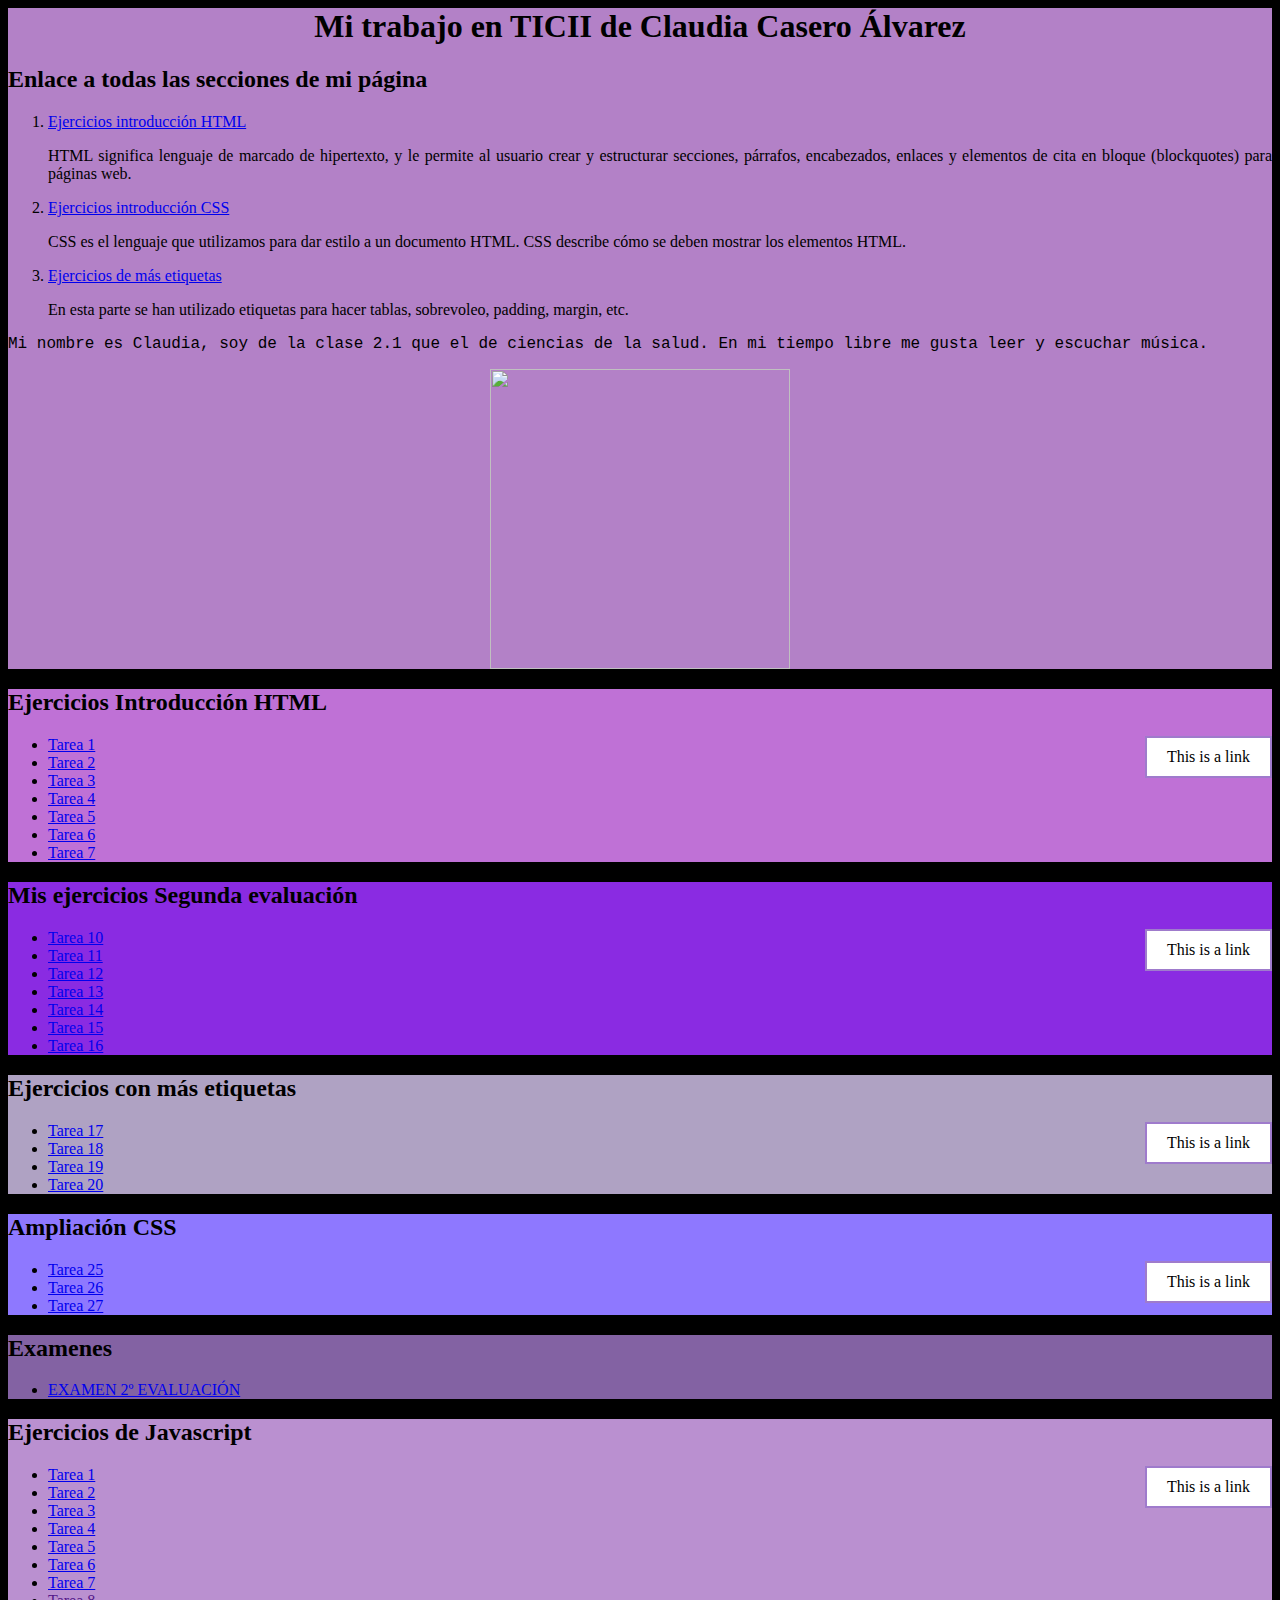
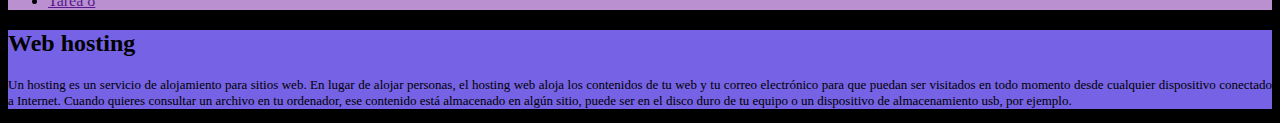
==== index.html @ ea0e6506 "actualizacion" ====
<!DOCTYPER html>
<html>

<head>
<meta charset="utf-8">
<title>TWW-Tic Wide Web Claudia</title>
<link href="style.css" rel="stylesheet" type="text/css" />
</head>

<body>
<div id="intro">
<h1>Mi trabajo en TICII de Claudia Casero Álvarez </h1>
  <h2>Enlace a todas las secciones de mi página</h2>
  <ol>
    <li><a href="#html">Ejercicios introducción HTML </li></a>
    <p>HTML significa lenguaje de marcado de hipertexto, y le permite al usuario crear y estructurar secciones, párrafos, encabezados, enlaces y elementos de cita en bloque (blockquotes) para páginas web.

</p>
    <li><a href="#css"> Ejercicios introducción CSS </li></a>
    <p>CSS es el lenguaje que utilizamos para dar estilo a un documento HTML. CSS describe cómo se deben mostrar los elementos HTML.</p>
    <li><a href="#mas">Ejercicios de más etiquetas</li></a>
    <p>En esta parte se han utilizado etiquetas para hacer tablas, sobrevoleo, padding, margin, etc.</p>
  </ol>
<p id= "p1"> Mi nombre es Claudia, soy de la clase 2.1 que el de ciencias de la salud. En mi tiempo libre me gusta leer y 
escuchar música. </p>
 <img src="https://i.pinimg.com/564x/1a/74/12/1a7412814c4ca8268f9c9560efa59bc8.jpg" width="300">


</div>
<div id="ejercicios">
<h2 id="html"> Ejercicios Introducción HTML </h2>
    <a class="boton" href="#intro">This is a link</a>
<ul>
  <li><a href="ejercicios_html/html-ejerc1-intro- Claudia Casero Álvarez.html">Tarea 1</a></li>
  <li><a href="ejercicios_html/html-ejerc2-poema-Claudia Casero Álvarez.html">Tarea 2</a></li>
  <li><a href="ejercicios_html/html-ejerc3-enfasis-Claudia Casero Álvarez.html">Tarea 3</a></li>
  <li><a href="ejercicios_html/html-ejerc4-listas-Claudia Casero Álvarez.html">Tarea 4</a></li>
  <li><a href="ejercicios_html/html-ejerc5-utf-8-Claudia-Casero-Álvarez.html">Tarea 5 </a></li>
  <li><a href="ejercicios_html/html-ejerc6-img-Claudia-Casero-Álvarez.html">Tarea 6 </a></li>
  <li><a href="ejercicios_html/html-ejerc7-viaje-Claudia Casero Álvarez.html">Tarea 7 </a></li>
  
  </div>
<div id="ejercicios2">
<h2 id="css"> Mis ejercicios Segunda evaluación </h2>
    <a class="boton" href="#intro">This is a link</a>
<ul>
  <li><a href="https://html-ejerc10-criatura2html.claudiaticii.repl.co">Tarea 10</a></li>
   <li><a href="https://ejerci-11html.claudiaticii.repl.co">Tarea 11</a></li>
   <li><a href="https://html-ejerc12-Olafshtml.claudiaticii.repl.co">Tarea 12</a></li>
   <li><a href="https://html-ejerc13-claseshtml.claudiaticii.repl.co">Tarea 13</a></li>
    <li><a href="https://html-ejerc14-desafio-claseshtml.claudiaticii.repl.co">Tarea 14</a></li>
    <li><a href="https://html-ejerc15-selectoreshtml.claudiaticii.repl.co">Tarea 15</a></li>
     <li><a href="https://ej-16.claudiaticii.repl.co">Tarea 16</a></li>
  <div id="inicio">

 </div> 
</ul>
</div>
  <div id="ejercicios4"> 
    <h2 id="mas" >Ejercicios con más etiquetas</h2>
    <a class="boton" href="#intro">This is a link</a>
    <ul>
      <li><a href="https://claudiaticIIgithubio-2.claudiaticii.repl.co">Tarea 17</a></li>
       <li><a href="https://html-ejerc18-vinculoshtml.claudiaticii.repl.co">Tarea 18</a></li>
  <li><a href="https://html-ejerc18-vinculoshtml.claudiaticii.repl.co">Tarea 19</a></li>
  <li><a href="https://Ejercicio-20-Tarea-Offline-sobre-tablas-en-HTML.claudiaticii.repl.co">Tarea 20</a></li>
  </div>
  <div id=more>
    <h2> Ampliación CSS</h2>
    <a class="boton" href="#intro">This is a link</a>
    <ul>
      <li><a href="https://ejercicio-25.claudiaticii.repl.co/"> Tarea 25</a></li>
      <li><a href="https://html-ejerc26-mallahtml.claudiaticii.repl.co"> Tarea 26</a></li>
       <li><a href="https://html-ejerc27-malla2html.claudiaticii.repl.co"> Tarea 27</a></li>
    </ul>
    </div>
  <div id=no>
    <h2> Examenes </h2>
    
    <ul>
      <li id=link><a href="https://EXAMEN.claudiaticii.repl.co">EXAMEN 2º EVALUACIÓN</a></li>
      </div>

  <div id=script>
    <h2> Ejercicios de Javascript</h2>
    <a class="boton" href="#intro">This is a link</a>
    <ul>
      <li><a href="https://js-ejerc01-primerprogramahtml.claudiaticii.repl.co">Tarea 1</a></li>
      <li><a href="https://js-ejerc02-variable-y-tiposhtml.claudiaticii.repl.co">Tarea 2</a></li>
      <li><a href="https://js-ejerc03-operadores-binarioshtml.claudiaticii.repl.co">Tarea 3</a></li>
      <li><a href="https://js-ejerc04-operadores-binarios-logicoshtml.claudiaticii.repl.co">Tarea 4</a></li>
      <li><a href="https://js-ejerc05-cadenas-de-caracteres.claudiaticii.repl.co">Tarea 5</a></li>
      <li><a href="https://js-ejerc06-estructurascondicionales-1.claudiaticii.repl.co">Tarea 6</a></li>
      <li><a href="https://Ejercicio-07-Esrtuctura-condicional-else-if-y-uso-de-prompt.claudiaticii.repl.co">Tarea 7</a></li>
      <li><a href="">Tarea 8</a></li>
  </div>
    </ul>
  </div>
  <div id=hosting>
</ul>
  <h2> Web hosting </h2>
  <p id= "p2"> Un hosting es un servicio de alojamiento para sitios web.

En lugar de alojar personas, el hosting web aloja los contenidos de tu web y tu correo electrónico para que puedan ser visitados en todo momento desde cualquier dispositivo conectado a Internet.

Cuando quieres consultar un archivo en tu ordenador, ese contenido está almacenado en algún sitio, puede ser en el disco duro de tu equipo o un dispositivo de almacenamiento usb, por ejemplo. </p>
</div>



</body>
</html>
---- style.css ----
#intro {background-color: rgb(179, 129, 199)}
#ejercicios {background-color: rgb(191, 113, 214)}
#hosting {background-color: rgb(117, 98, 228)}
#p1 {font-family:"fantasy", monospace;
}
#p2 {font-family :cursive;}
#p2 {font-size:small;}
body{background-color: black;}
#ejercicios2 {background-color: blueviolet}

#ejercicios4 {background-color:#afa2c3 }
#more{background-color:#8e78ff }
#no{background-color: rgba(181, 135, 224, 0.726);}
h1{text-align:center}
img {
    display: block;
    margin-left: auto;
    margin-right: auto;
}
#script {background-color: #ba90d0}



.boton:link, .boton:visited {
  background-color: white;
  color: black;
  border: 2px solid #9f7bcc;
  padding: 10px 20px;
  text-align: center;
  text-decoration: none;
  display: inline-block; text-align:left;}


.boton:hover, .boton:active 
{
  background-color: #9f7bcc;
  color: white; text-align:left; 
}
.boton:link {float: right;;}
p{text-align:justify;}
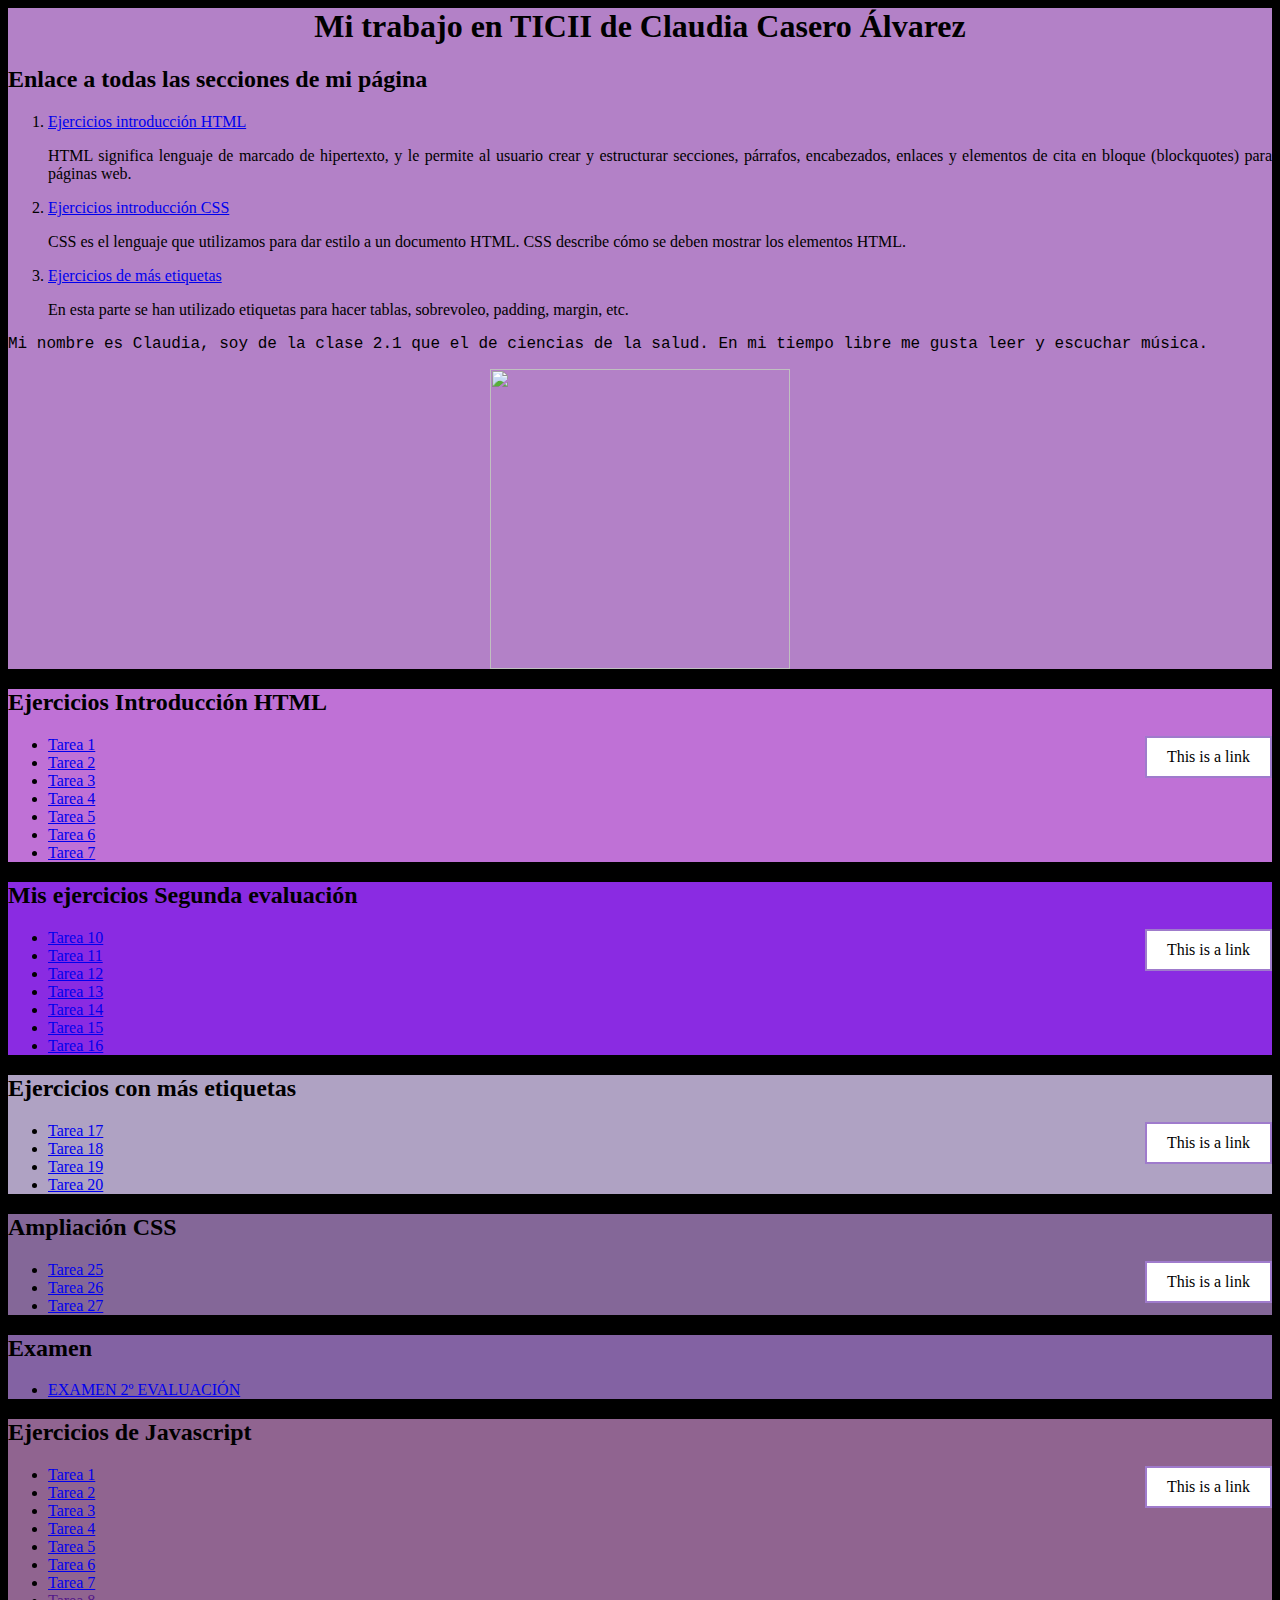
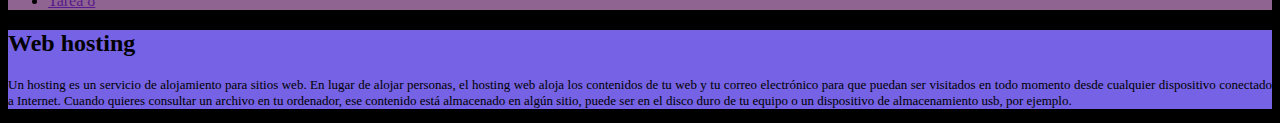
==== commit f6a1b9b6: "Update index.html" ====
--- a/index.html
+++ b/index.html
@@ -3,32 +3,32 @@
 
 <head>
 <meta charset="utf-8">
-<title>TWW-Tic Wide Web Claudia</title>
+<title>TWW-Tic Wide Web Claudia</title>
 <link href="style.css" rel="stylesheet" type="text/css" />
 </head>
 
-<body>
+<body>
 <div id="intro">
-<h1>Mi trabajo en TICII de Claudia Casero Álvarez </h1>
-  <h2>Enlace a todas las secciones de mi página</h2>
-  <ol>
-    <li><a href="#html">Ejercicios introducción HTML </li></a>
-    <p>HTML significa lenguaje de marcado de hipertexto, y le permite al usuario crear y estructurar secciones, párrafos, encabezados, enlaces y elementos de cita en bloque (blockquotes) para páginas web.
-
-</p>
-    <li><a href="#css"> Ejercicios introducción CSS </li></a>
-    <p>CSS es el lenguaje que utilizamos para dar estilo a un documento HTML. CSS describe cómo se deben mostrar los elementos HTML.</p>
-    <li><a href="#mas">Ejercicios de más etiquetas</li></a>
-    <p>En esta parte se han utilizado etiquetas para hacer tablas, sobrevoleo, padding, margin, etc.</p>
+<h1>Mi trabajo en TICII de Claudia Casero Álvarez </h1>
+  <h2>Enlace a todas las secciones de mi página</h2>
+  <ol>
+    <li><a href="#html">Ejercicios introducción HTML </li></a>
+    <p>HTML significa lenguaje de marcado de hipertexto, y le permite al usuario crear y estructurar secciones, párrafos, encabezados, enlaces y elementos de cita en bloque (blockquotes) para páginas web.
+
+</p>
+    <li><a href="#css"> Ejercicios introducción CSS </li></a>
+    <p>CSS es el lenguaje que utilizamos para dar estilo a un documento HTML. CSS describe cómo se deben mostrar los elementos HTML.</p>
+    <li><a href="#mas">Ejercicios de más etiquetas</li></a>
+    <p>En esta parte se han utilizado etiquetas para hacer tablas, sobrevoleo, padding, margin, etc.</p>
   </ol>
 <p id= "p1"> Mi nombre es Claudia, soy de la clase 2.1 que el de ciencias de la salud. En mi tiempo libre me gusta leer y 
-escuchar música. </p>
- <img src="https://i.pinimg.com/564x/1a/74/12/1a7412814c4ca8268f9c9560efa59bc8.jpg" width="300">
-
-
-</div>
+escuchar música. </p>
+ <img src="https://i.pinimg.com/564x/1a/74/12/1a7412814c4ca8268f9c9560efa59bc8.jpg" width="300">
+
+
+</div>
 <div id="ejercicios">
-<h2 id="html"> Ejercicios Introducción HTML </h2>
+<h2 id="html"> Ejercicios Introducción HTML </h2>
     <a class="boton" href="#intro">This is a link</a>
 <ul>
   <li><a href="ejercicios_html/html-ejerc1-intro- Claudia Casero Álvarez.html">Tarea 1</a></li>
@@ -37,65 +37,65 @@
   <li><a href="ejercicios_html/html-ejerc4-listas-Claudia Casero Álvarez.html">Tarea 4</a></li>
   <li><a href="ejercicios_html/html-ejerc5-utf-8-Claudia-Casero-Álvarez.html">Tarea 5 </a></li>
   <li><a href="ejercicios_html/html-ejerc6-img-Claudia-Casero-Álvarez.html">Tarea 6 </a></li>
-  <li><a href="ejercicios_html/html-ejerc7-viaje-Claudia Casero Álvarez.html">Tarea 7 </a></li>
-  
-  </div>
-<div id="ejercicios2">
-<h2 id="css"> Mis ejercicios Segunda evaluación </h2>
-    <a class="boton" href="#intro">This is a link</a>
-<ul>
-  <li><a href="https://html-ejerc10-criatura2html.claudiaticii.repl.co">Tarea 10</a></li>
-   <li><a href="https://ejerci-11html.claudiaticii.repl.co">Tarea 11</a></li>
-   <li><a href="https://html-ejerc12-Olafshtml.claudiaticii.repl.co">Tarea 12</a></li>
-   <li><a href="https://html-ejerc13-claseshtml.claudiaticii.repl.co">Tarea 13</a></li>
-    <li><a href="https://html-ejerc14-desafio-claseshtml.claudiaticii.repl.co">Tarea 14</a></li>
-    <li><a href="https://html-ejerc15-selectoreshtml.claudiaticii.repl.co">Tarea 15</a></li>
-     <li><a href="https://ej-16.claudiaticii.repl.co">Tarea 16</a></li>
-  <div id="inicio">
-
- </div> 
-</ul>
-</div>
-  <div id="ejercicios4"> 
-    <h2 id="mas" >Ejercicios con más etiquetas</h2>
-    <a class="boton" href="#intro">This is a link</a>
-    <ul>
-      <li><a href="https://claudiaticIIgithubio-2.claudiaticii.repl.co">Tarea 17</a></li>
-       <li><a href="https://html-ejerc18-vinculoshtml.claudiaticii.repl.co">Tarea 18</a></li>
-  <li><a href="https://html-ejerc18-vinculoshtml.claudiaticii.repl.co">Tarea 19</a></li>
-  <li><a href="https://Ejercicio-20-Tarea-Offline-sobre-tablas-en-HTML.claudiaticii.repl.co">Tarea 20</a></li>
-  </div>
-  <div id=more>
-    <h2> Ampliación CSS</h2>
-    <a class="boton" href="#intro">This is a link</a>
-    <ul>
-      <li><a href="https://ejercicio-25.claudiaticii.repl.co/"> Tarea 25</a></li>
-      <li><a href="https://html-ejerc26-mallahtml.claudiaticii.repl.co"> Tarea 26</a></li>
-       <li><a href="https://html-ejerc27-malla2html.claudiaticii.repl.co"> Tarea 27</a></li>
-    </ul>
-    </div>
-  <div id=no>
-    <h2> Examenes </h2>
-    
-    <ul>
-      <li id=link><a href="https://EXAMEN.claudiaticii.repl.co">EXAMEN 2º EVALUACIÓN</a></li>
-      </div>
-
-  <div id=script>
-    <h2> Ejercicios de Javascript</h2>
-    <a class="boton" href="#intro">This is a link</a>
-    <ul>
-      <li><a href="https://js-ejerc01-primerprogramahtml.claudiaticii.repl.co">Tarea 1</a></li>
-      <li><a href="https://js-ejerc02-variable-y-tiposhtml.claudiaticii.repl.co">Tarea 2</a></li>
-      <li><a href="https://js-ejerc03-operadores-binarioshtml.claudiaticii.repl.co">Tarea 3</a></li>
-      <li><a href="https://js-ejerc04-operadores-binarios-logicoshtml.claudiaticii.repl.co">Tarea 4</a></li>
-      <li><a href="https://js-ejerc05-cadenas-de-caracteres.claudiaticii.repl.co">Tarea 5</a></li>
-      <li><a href="https://js-ejerc06-estructurascondicionales-1.claudiaticii.repl.co">Tarea 6</a></li>
-      <li><a href="https://Ejercicio-07-Esrtuctura-condicional-else-if-y-uso-de-prompt.claudiaticii.repl.co">Tarea 7</a></li>
-      <li><a href="">Tarea 8</a></li>
-  </div>
-    </ul>
-  </div>
+  <li><a href="ejercicios_html/html-ejerc7-viaje-Claudia Casero Álvarez.html">Tarea 7 </a></li>
+  
+  </div>
+<div id="ejercicios2">
+<h2 id="css"> Mis ejercicios Segunda evaluación </h2>
+    <a class="boton" href="#intro">This is a link</a>
+<ul>
+  <li><a href="https://html-ejerc10-criatura2html.claudiaticii.repl.co">Tarea 10</a></li>
+   <li><a href="https://ejerci-11html.claudiaticii.repl.co">Tarea 11</a></li>
+   <li><a href="https://html-ejerc12-Olafshtml.claudiaticii.repl.co">Tarea 12</a></li>
+   <li><a href="https://html-ejerc13-claseshtml.claudiaticii.repl.co">Tarea 13</a></li>
+    <li><a href="https://html-ejerc14-desafio-claseshtml.claudiaticii.repl.co">Tarea 14</a></li>
+    <li><a href="https://html-ejerc15-selectoreshtml.claudiaticii.repl.co">Tarea 15</a></li>
+     <li><a href="https://ej-16.claudiaticii.repl.co">Tarea 16</a></li>
+  <div id="inicio">
+
+ </div> 
+</ul>
+</div>
+  <div id="ejercicios4"> 
+    <h2 id="mas" >Ejercicios con más etiquetas</h2>
+    <a class="boton" href="#intro">This is a link</a>
+    <ul>
+      <li><a href="https://claudiaticIIgithubio-2.claudiaticii.repl.co">Tarea 17</a></li>
+       <li><a href="https://html-ejerc18-vinculoshtml.claudiaticii.repl.co">Tarea 18</a></li>
+  <li><a href="https://html-ejerc18-vinculoshtml.claudiaticii.repl.co">Tarea 19</a></li>
+  <li><a href="https://Ejercicio-20-Tarea-Offline-sobre-tablas-en-HTML.claudiaticii.repl.co">Tarea 20</a></li>
+  </div>
+  <div id=more>
+    <h2> Ampliación CSS</h2>
+    <a class="boton" href="#intro">This is a link</a>
+    <ul>
+      <li><a href="https://ejercicio-25.claudiaticii.repl.co/"> Tarea 25</a></li>
+      <li><a href="https://html-ejerc26-mallahtml.claudiaticii.repl.co"> Tarea 26</a></li>
+       <li><a href="https://html-ejerc27-malla2html.claudiaticii.repl.co"> Tarea 27</a></li>
+    </ul>
+    </div>
+  <div id=no>
+    <h2> Examen </h2>
+    
+    <ul>
+      <li id=link><a href="https://EXAMEN.claudiaticii.repl.co">EXAMEN 2º EVALUACIÓN</a></li>
+      </div>
+
+  <div id=script>
+    <h2> Ejercicios de Javascript</h2>
+    <a class="boton" href="#intro">This is a link</a>
+    <ul>
+      <li><a href="https://js-ejerc01-primerprogramahtml.claudiaticii.repl.co">Tarea 1</a></li>
+      <li><a href="https://js-ejerc02-variable-y-tiposhtml.claudiaticii.repl.co">Tarea 2</a></li>
+      <li><a href="https://js-ejerc03-operadores-binarioshtml.claudiaticii.repl.co">Tarea 3</a></li>
+      <li><a href="https://js-ejerc04-operadores-binarios-logicoshtml.claudiaticii.repl.co">Tarea 4</a></li>
+      <li><a href="https://js-ejerc05-cadenas-de-caracteres.claudiaticii.repl.co">Tarea 5</a></li>
+      <li><a href="https://js-ejerc06-estructurascondicionales-1.claudiaticii.repl.co">Tarea 6</a></li>
+      <li><a href="https://Ejercicio-07-Esrtuctura-condicional-else-if-y-uso-de-prompt.claudiaticii.repl.co">Tarea 7</a></li>
+      <li><a href="">Tarea 8</a></li>
+  </div>
+    </ul>
+  </div>
   <div id=hosting>
 </ul>
   <h2> Web hosting </h2>
@@ -103,7 +103,7 @@
 
 En lugar de alojar personas, el hosting web aloja los contenidos de tu web y tu correo electrónico para que puedan ser visitados en todo momento desde cualquier dispositivo conectado a Internet.
 
-Cuando quieres consultar un archivo en tu ordenador, ese contenido está almacenado en algún sitio, puede ser en el disco duro de tu equipo o un dispositivo de almacenamiento usb, por ejemplo. </p>
+Cuando quieres consultar un archivo en tu ordenador, ese contenido está almacenado en algún sitio, puede ser en el disco duro de tu equipo o un dispositivo de almacenamiento usb, por ejemplo. </p>
 </div>
 
 
--- a/style.css
+++ b/style.css
@@ -9,7 +9,6 @@
 #ejercicios2 {background-color: blueviolet}
 
 #ejercicios4 {background-color:#afa2c3 }
-#more{background-color:#8e78ff }
 #no{background-color: rgba(181, 135, 224, 0.726);}
 h1{text-align:center}
 img {
@@ -17,7 +16,8 @@
     margin-left: auto;
     margin-right: auto;
 }
-#script {background-color: #ba90d0}
+#script {background-color: #906490}
+#more{background-color: #846798}
 
 
 
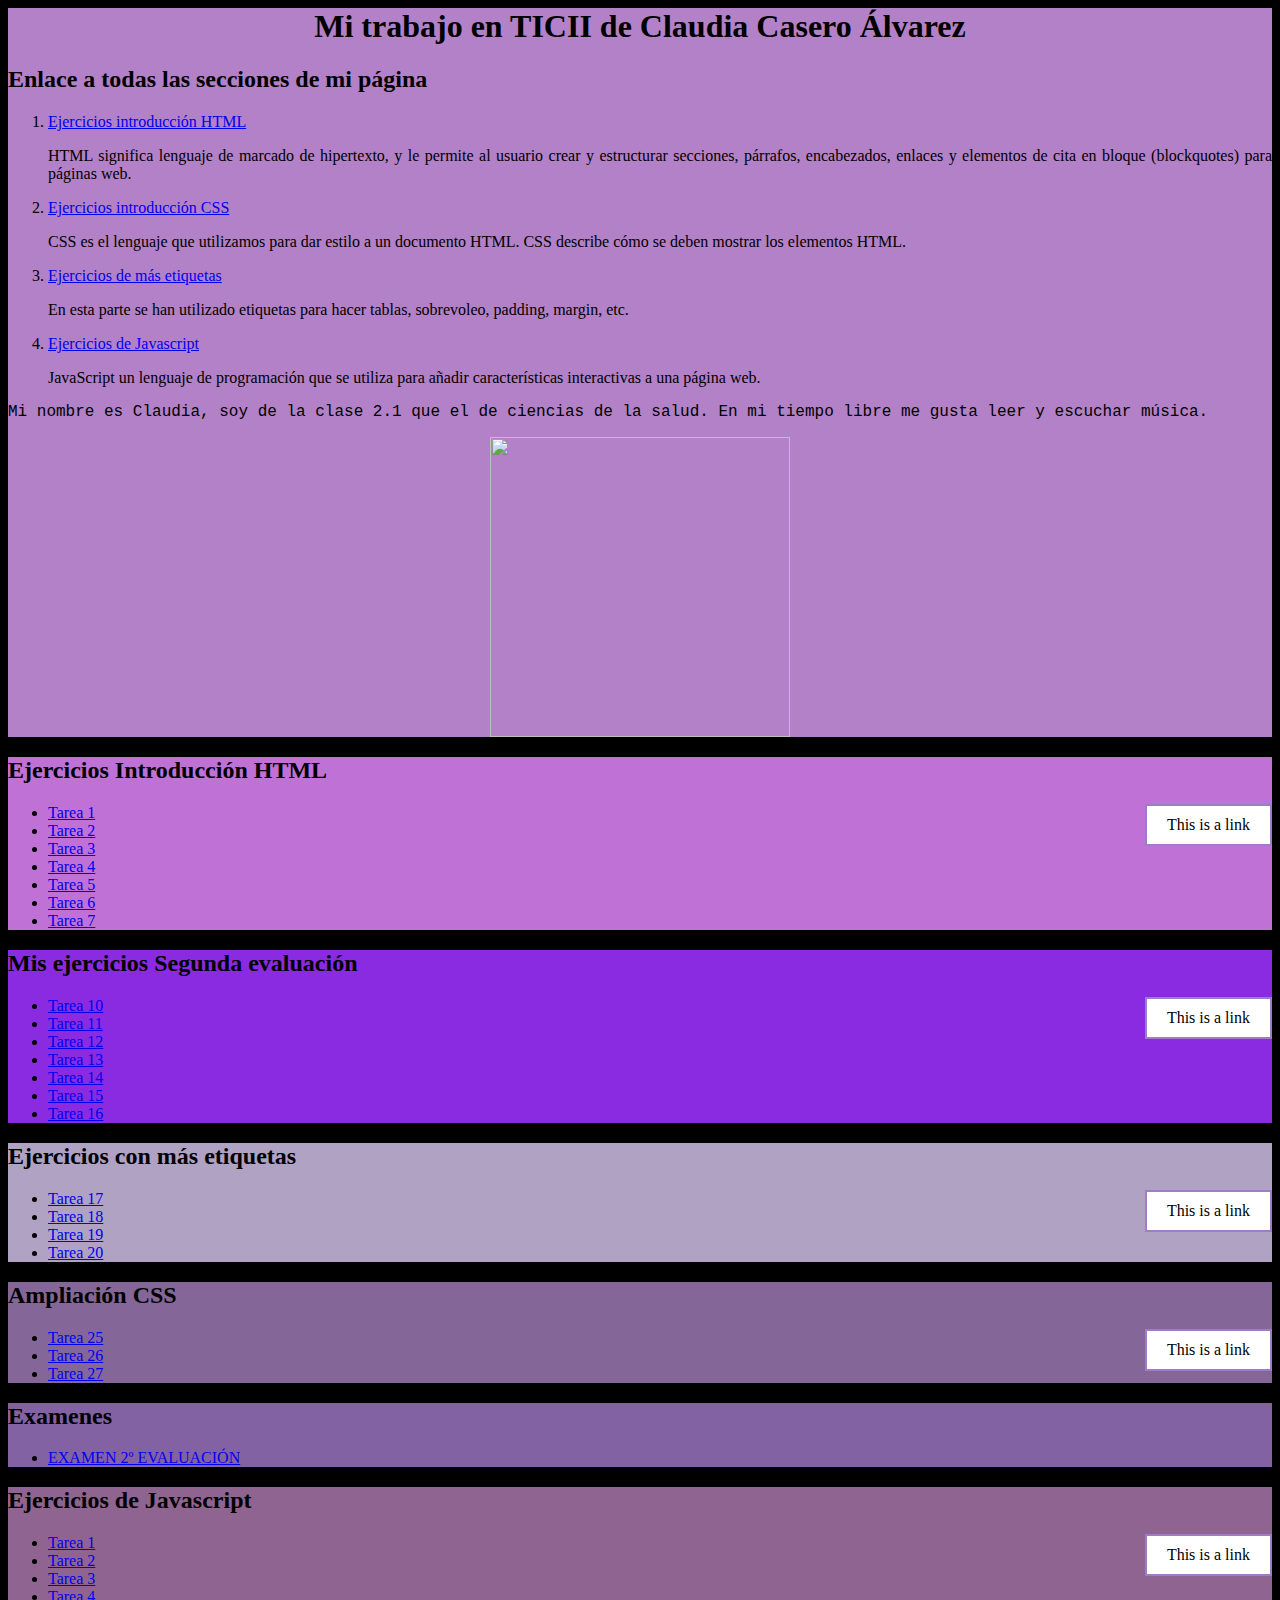
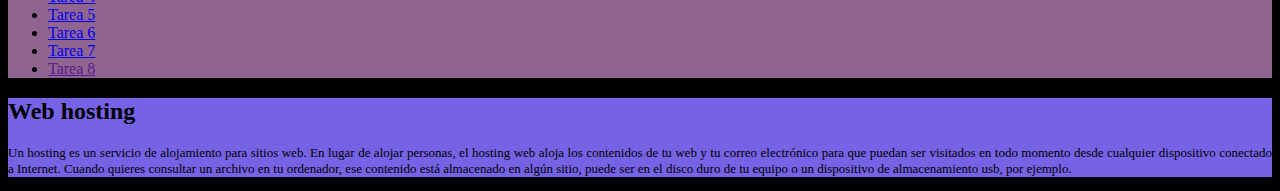
==== commit 8843810c: "ns si funcionara" ====
--- a/index.html
+++ b/index.html
@@ -3,32 +3,34 @@
 
 <head>
 <meta charset="utf-8">
-<title>TWW-Tic Wide Web Claudia</title>
+<title>TWW-Tic Wide Web Claudia</title>
 <link href="style.css" rel="stylesheet" type="text/css" />
 </head>
 
-<body>
+<body>
 <div id="intro">
-<h1>Mi trabajo en TICII de Claudia Casero Álvarez </h1>
-  <h2>Enlace a todas las secciones de mi página</h2>
-  <ol>
-    <li><a href="#html">Ejercicios introducción HTML </li></a>
-    <p>HTML significa lenguaje de marcado de hipertexto, y le permite al usuario crear y estructurar secciones, párrafos, encabezados, enlaces y elementos de cita en bloque (blockquotes) para páginas web.
-
-</p>
-    <li><a href="#css"> Ejercicios introducción CSS </li></a>
-    <p>CSS es el lenguaje que utilizamos para dar estilo a un documento HTML. CSS describe cómo se deben mostrar los elementos HTML.</p>
-    <li><a href="#mas">Ejercicios de más etiquetas</li></a>
-    <p>En esta parte se han utilizado etiquetas para hacer tablas, sobrevoleo, padding, margin, etc.</p>
+<h1>Mi trabajo en TICII de Claudia Casero Álvarez </h1>
+  <h2>Enlace a todas las secciones de mi página</h2>
+  <ol>
+    <li><a href="#html">Ejercicios introducción HTML </li></a>
+    <p>HTML significa lenguaje de marcado de hipertexto, y le permite al usuario crear y estructurar secciones, párrafos, encabezados, enlaces y elementos de cita en bloque (blockquotes) para páginas web.
+
+</p>
+    <li><a href="#css"> Ejercicios introducción CSS </li></a>
+    <p>CSS es el lenguaje que utilizamos para dar estilo a un documento HTML. CSS describe cómo se deben mostrar los elementos HTML.</p>
+    <li><a href="#mas">Ejercicios de más etiquetas</li></a>
+    <p>En esta parte se han utilizado etiquetas para hacer tablas, sobrevoleo, padding, margin, etc.</p>
+    <li><a href="#script">Ejercicios de Javascript</li></a>
+    <p>JavaScript un lenguaje de programación que se utiliza para añadir características interactivas a una página web.</p>
   </ol>
 <p id= "p1"> Mi nombre es Claudia, soy de la clase 2.1 que el de ciencias de la salud. En mi tiempo libre me gusta leer y 
-escuchar música. </p>
- <img src="https://i.pinimg.com/564x/1a/74/12/1a7412814c4ca8268f9c9560efa59bc8.jpg" width="300">
-
-
-</div>
+escuchar música. </p>
+ <img src="https://i.pinimg.com/564x/1a/74/12/1a7412814c4ca8268f9c9560efa59bc8.jpg" width="300">
+
+
+</div>
 <div id="ejercicios">
-<h2 id="html"> Ejercicios Introducción HTML </h2>
+<h2 id="html"> Ejercicios Introducción HTML </h2>
     <a class="boton" href="#intro">This is a link</a>
 <ul>
   <li><a href="ejercicios_html/html-ejerc1-intro- Claudia Casero Álvarez.html">Tarea 1</a></li>
@@ -37,65 +39,65 @@
   <li><a href="ejercicios_html/html-ejerc4-listas-Claudia Casero Álvarez.html">Tarea 4</a></li>
   <li><a href="ejercicios_html/html-ejerc5-utf-8-Claudia-Casero-Álvarez.html">Tarea 5 </a></li>
   <li><a href="ejercicios_html/html-ejerc6-img-Claudia-Casero-Álvarez.html">Tarea 6 </a></li>
-  <li><a href="ejercicios_html/html-ejerc7-viaje-Claudia Casero Álvarez.html">Tarea 7 </a></li>
-  
-  </div>
-<div id="ejercicios2">
-<h2 id="css"> Mis ejercicios Segunda evaluación </h2>
-    <a class="boton" href="#intro">This is a link</a>
-<ul>
-  <li><a href="https://html-ejerc10-criatura2html.claudiaticii.repl.co">Tarea 10</a></li>
-   <li><a href="https://ejerci-11html.claudiaticii.repl.co">Tarea 11</a></li>
-   <li><a href="https://html-ejerc12-Olafshtml.claudiaticii.repl.co">Tarea 12</a></li>
-   <li><a href="https://html-ejerc13-claseshtml.claudiaticii.repl.co">Tarea 13</a></li>
-    <li><a href="https://html-ejerc14-desafio-claseshtml.claudiaticii.repl.co">Tarea 14</a></li>
-    <li><a href="https://html-ejerc15-selectoreshtml.claudiaticii.repl.co">Tarea 15</a></li>
-     <li><a href="https://ej-16.claudiaticii.repl.co">Tarea 16</a></li>
-  <div id="inicio">
-
- </div> 
-</ul>
-</div>
-  <div id="ejercicios4"> 
-    <h2 id="mas" >Ejercicios con más etiquetas</h2>
-    <a class="boton" href="#intro">This is a link</a>
-    <ul>
-      <li><a href="https://claudiaticIIgithubio-2.claudiaticii.repl.co">Tarea 17</a></li>
-       <li><a href="https://html-ejerc18-vinculoshtml.claudiaticii.repl.co">Tarea 18</a></li>
-  <li><a href="https://html-ejerc18-vinculoshtml.claudiaticii.repl.co">Tarea 19</a></li>
-  <li><a href="https://Ejercicio-20-Tarea-Offline-sobre-tablas-en-HTML.claudiaticii.repl.co">Tarea 20</a></li>
-  </div>
-  <div id=more>
-    <h2> Ampliación CSS</h2>
-    <a class="boton" href="#intro">This is a link</a>
-    <ul>
-      <li><a href="https://ejercicio-25.claudiaticii.repl.co/"> Tarea 25</a></li>
-      <li><a href="https://html-ejerc26-mallahtml.claudiaticii.repl.co"> Tarea 26</a></li>
-       <li><a href="https://html-ejerc27-malla2html.claudiaticii.repl.co"> Tarea 27</a></li>
-    </ul>
-    </div>
-  <div id=no>
-    <h2> Examen </h2>
-    
-    <ul>
-      <li id=link><a href="https://EXAMEN.claudiaticii.repl.co">EXAMEN 2º EVALUACIÓN</a></li>
-      </div>
-
-  <div id=script>
-    <h2> Ejercicios de Javascript</h2>
-    <a class="boton" href="#intro">This is a link</a>
-    <ul>
-      <li><a href="https://js-ejerc01-primerprogramahtml.claudiaticii.repl.co">Tarea 1</a></li>
-      <li><a href="https://js-ejerc02-variable-y-tiposhtml.claudiaticii.repl.co">Tarea 2</a></li>
-      <li><a href="https://js-ejerc03-operadores-binarioshtml.claudiaticii.repl.co">Tarea 3</a></li>
-      <li><a href="https://js-ejerc04-operadores-binarios-logicoshtml.claudiaticii.repl.co">Tarea 4</a></li>
-      <li><a href="https://js-ejerc05-cadenas-de-caracteres.claudiaticii.repl.co">Tarea 5</a></li>
-      <li><a href="https://js-ejerc06-estructurascondicionales-1.claudiaticii.repl.co">Tarea 6</a></li>
-      <li><a href="https://Ejercicio-07-Esrtuctura-condicional-else-if-y-uso-de-prompt.claudiaticii.repl.co">Tarea 7</a></li>
-      <li><a href="">Tarea 8</a></li>
-  </div>
-    </ul>
-  </div>
+  <li><a href="ejercicios_html/html-ejerc7-viaje-Claudia Casero Álvarez.html">Tarea 7 </a></li>
+  
+  </div>
+<div id="ejercicios2">
+<h2 id="css"> Mis ejercicios Segunda evaluación </h2>
+    <a class="boton" href="#intro">This is a link</a>
+<ul>
+  <li><a href="https://html-ejerc10-criatura2html.claudiaticii.repl.co">Tarea 10</a></li>
+   <li><a href="https://ejerci-11html.claudiaticii.repl.co">Tarea 11</a></li>
+   <li><a href="https://html-ejerc12-Olafshtml.claudiaticii.repl.co">Tarea 12</a></li>
+   <li><a href="https://html-ejerc13-claseshtml.claudiaticii.repl.co">Tarea 13</a></li>
+    <li><a href="https://html-ejerc14-desafio-claseshtml.claudiaticii.repl.co">Tarea 14</a></li>
+    <li><a href="https://html-ejerc15-selectoreshtml.claudiaticii.repl.co">Tarea 15</a></li>
+     <li><a href="https://ej-16.claudiaticii.repl.co">Tarea 16</a></li>
+  <div id="inicio">
+
+ </div> 
+</ul>
+</div>
+  <div id="ejercicios4"> 
+    <h2 id="mas" >Ejercicios con más etiquetas</h2>
+    <a class="boton" href="#intro">This is a link</a>
+    <ul>
+      <li><a href="https://claudiaticIIgithubio-2.claudiaticii.repl.co">Tarea 17</a></li>
+       <li><a href="https://html-ejerc18-vinculoshtml.claudiaticii.repl.co">Tarea 18</a></li>
+  <li><a href="https://html-ejerc18-vinculoshtml.claudiaticii.repl.co">Tarea 19</a></li>
+  <li><a href="https://Ejercicio-20-Tarea-Offline-sobre-tablas-en-HTML.claudiaticii.repl.co">Tarea 20</a></li>
+  </div>
+  <div id=more>
+    <h2> Ampliación CSS</h2>
+    <a class="boton" href="#intro">This is a link</a>
+    <ul>
+      <li><a href="https://ejercicio-25.claudiaticii.repl.co/"> Tarea 25</a></li>
+      <li><a href="https://html-ejerc26-mallahtml.claudiaticii.repl.co"> Tarea 26</a></li>
+       <li><a href="https://html-ejerc27-malla2html.claudiaticii.repl.co"> Tarea 27</a></li>
+    </ul>
+    </div>
+  <div id=no>
+    <h2> Examenes </h2>
+    
+    <ul>
+      <li id=link><a href="https://EXAMEN.claudiaticii.repl.co">EXAMEN 2º EVALUACIÓN</a></li>
+      </div>
+
+  <div id=script>
+    <h2> Ejercicios de Javascript</h2>
+    <a class="boton" href="#intro">This is a link</a>
+    <ul>
+      <li><a href="https://js-ejerc01-primerprogramahtml.claudiaticii.repl.co">Tarea 1</a></li>
+      <li><a href="https://js-ejerc02-variable-y-tiposhtml.claudiaticii.repl.co">Tarea 2</a></li>
+      <li><a href="https://js-ejerc03-operadores-binarioshtml.claudiaticii.repl.co">Tarea 3</a></li>
+      <li><a href="https://js-ejerc04-operadores-binarios-logicoshtml.claudiaticii.repl.co">Tarea 4</a></li>
+      <li><a href="https://js-ejerc05-cadenas-de-caracteres.claudiaticii.repl.co">Tarea 5</a></li>
+      <li><a href="https://js-ejerc06-estructurascondicionales-1.claudiaticii.repl.co">Tarea 6</a></li>
+      <li><a href="https://Ejercicio-07-Esrtuctura-condicional-else-if-y-uso-de-prompt.claudiaticii.repl.co">Tarea 7</a></li>
+      <li><a href="">Tarea 8</a></li>
+  </div>
+    </ul>
+  </div>
   <div id=hosting>
 </ul>
   <h2> Web hosting </h2>
@@ -103,7 +105,7 @@
 
 En lugar de alojar personas, el hosting web aloja los contenidos de tu web y tu correo electrónico para que puedan ser visitados en todo momento desde cualquier dispositivo conectado a Internet.
 
-Cuando quieres consultar un archivo en tu ordenador, ese contenido está almacenado en algún sitio, puede ser en el disco duro de tu equipo o un dispositivo de almacenamiento usb, por ejemplo. </p>
+Cuando quieres consultar un archivo en tu ordenador, ese contenido está almacenado en algún sitio, puede ser en el disco duro de tu equipo o un dispositivo de almacenamiento usb, por ejemplo. </p>
 </div>
 
 
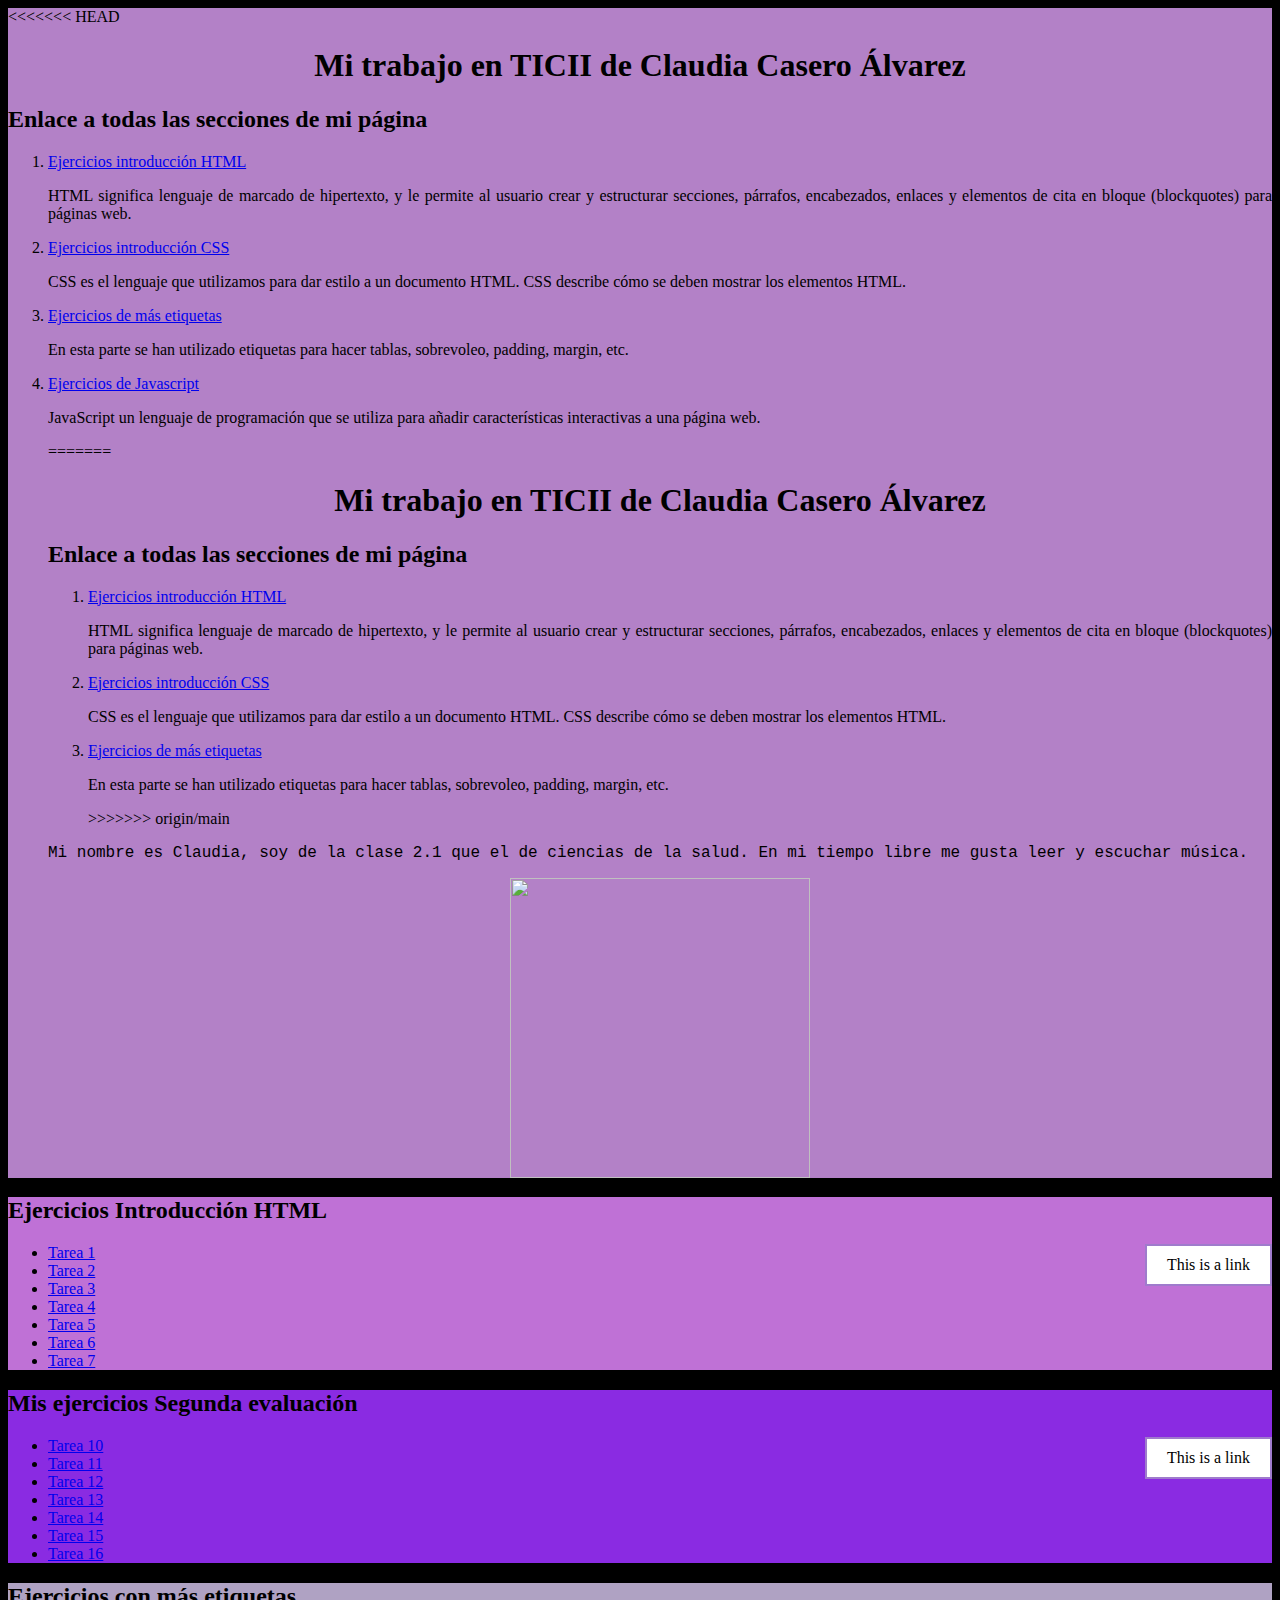
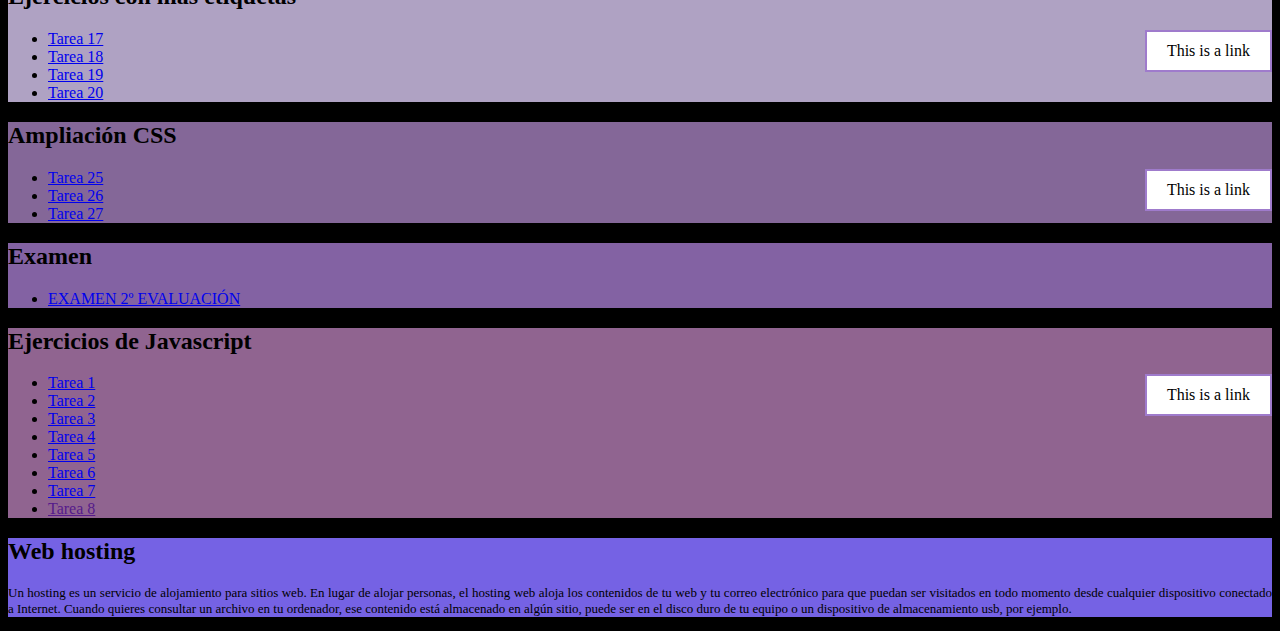
==== commit e4395b10: "78" ====
--- a/index.html
+++ b/index.html
@@ -3,12 +3,13 @@
 
 <head>
 <meta charset="utf-8">
-<title>TWW-Tic Wide Web Claudia</title>
+<title>TWW-Tic Wide Web Claudia</title>
 <link href="style.css" rel="stylesheet" type="text/css" />
 </head>
 
-<body>
+<body>
 <div id="intro">
+<<<<<<< HEAD
 <h1>Mi trabajo en TICII de Claudia Casero Álvarez </h1>
   <h2>Enlace a todas las secciones de mi página</h2>
   <ol>
@@ -22,15 +23,28 @@
     <p>En esta parte se han utilizado etiquetas para hacer tablas, sobrevoleo, padding, margin, etc.</p>
     <li><a href="#script">Ejercicios de Javascript</li></a>
     <p>JavaScript un lenguaje de programación que se utiliza para añadir características interactivas a una página web.</p>
+=======
+<h1>Mi trabajo en TICII de Claudia Casero Álvarez </h1>
+  <h2>Enlace a todas las secciones de mi página</h2>
+  <ol>
+    <li><a href="#html">Ejercicios introducción HTML </li></a>
+    <p>HTML significa lenguaje de marcado de hipertexto, y le permite al usuario crear y estructurar secciones, párrafos, encabezados, enlaces y elementos de cita en bloque (blockquotes) para páginas web.
+
+</p>
+    <li><a href="#css"> Ejercicios introducción CSS </li></a>
+    <p>CSS es el lenguaje que utilizamos para dar estilo a un documento HTML. CSS describe cómo se deben mostrar los elementos HTML.</p>
+    <li><a href="#mas">Ejercicios de más etiquetas</li></a>
+    <p>En esta parte se han utilizado etiquetas para hacer tablas, sobrevoleo, padding, margin, etc.</p>
+>>>>>>> origin/main
   </ol>
 <p id= "p1"> Mi nombre es Claudia, soy de la clase 2.1 que el de ciencias de la salud. En mi tiempo libre me gusta leer y 
-escuchar música. </p>
- <img src="https://i.pinimg.com/564x/1a/74/12/1a7412814c4ca8268f9c9560efa59bc8.jpg" width="300">
-
-
-</div>
+escuchar música. </p>
+ <img src="https://i.pinimg.com/564x/1a/74/12/1a7412814c4ca8268f9c9560efa59bc8.jpg" width="300">
+
+
+</div>
 <div id="ejercicios">
-<h2 id="html"> Ejercicios Introducción HTML </h2>
+<h2 id="html"> Ejercicios Introducción HTML </h2>
     <a class="boton" href="#intro">This is a link</a>
 <ul>
   <li><a href="ejercicios_html/html-ejerc1-intro- Claudia Casero Álvarez.html">Tarea 1</a></li>
@@ -39,65 +53,65 @@
   <li><a href="ejercicios_html/html-ejerc4-listas-Claudia Casero Álvarez.html">Tarea 4</a></li>
   <li><a href="ejercicios_html/html-ejerc5-utf-8-Claudia-Casero-Álvarez.html">Tarea 5 </a></li>
   <li><a href="ejercicios_html/html-ejerc6-img-Claudia-Casero-Álvarez.html">Tarea 6 </a></li>
-  <li><a href="ejercicios_html/html-ejerc7-viaje-Claudia Casero Álvarez.html">Tarea 7 </a></li>
-  
-  </div>
-<div id="ejercicios2">
-<h2 id="css"> Mis ejercicios Segunda evaluación </h2>
-    <a class="boton" href="#intro">This is a link</a>
-<ul>
-  <li><a href="https://html-ejerc10-criatura2html.claudiaticii.repl.co">Tarea 10</a></li>
-   <li><a href="https://ejerci-11html.claudiaticii.repl.co">Tarea 11</a></li>
-   <li><a href="https://html-ejerc12-Olafshtml.claudiaticii.repl.co">Tarea 12</a></li>
-   <li><a href="https://html-ejerc13-claseshtml.claudiaticii.repl.co">Tarea 13</a></li>
-    <li><a href="https://html-ejerc14-desafio-claseshtml.claudiaticii.repl.co">Tarea 14</a></li>
-    <li><a href="https://html-ejerc15-selectoreshtml.claudiaticii.repl.co">Tarea 15</a></li>
-     <li><a href="https://ej-16.claudiaticii.repl.co">Tarea 16</a></li>
-  <div id="inicio">
-
- </div> 
-</ul>
-</div>
-  <div id="ejercicios4"> 
-    <h2 id="mas" >Ejercicios con más etiquetas</h2>
-    <a class="boton" href="#intro">This is a link</a>
-    <ul>
-      <li><a href="https://claudiaticIIgithubio-2.claudiaticii.repl.co">Tarea 17</a></li>
-       <li><a href="https://html-ejerc18-vinculoshtml.claudiaticii.repl.co">Tarea 18</a></li>
-  <li><a href="https://html-ejerc18-vinculoshtml.claudiaticii.repl.co">Tarea 19</a></li>
-  <li><a href="https://Ejercicio-20-Tarea-Offline-sobre-tablas-en-HTML.claudiaticii.repl.co">Tarea 20</a></li>
-  </div>
-  <div id=more>
-    <h2> Ampliación CSS</h2>
-    <a class="boton" href="#intro">This is a link</a>
-    <ul>
-      <li><a href="https://ejercicio-25.claudiaticii.repl.co/"> Tarea 25</a></li>
-      <li><a href="https://html-ejerc26-mallahtml.claudiaticii.repl.co"> Tarea 26</a></li>
-       <li><a href="https://html-ejerc27-malla2html.claudiaticii.repl.co"> Tarea 27</a></li>
-    </ul>
-    </div>
-  <div id=no>
-    <h2> Examenes </h2>
-    
-    <ul>
-      <li id=link><a href="https://EXAMEN.claudiaticii.repl.co">EXAMEN 2º EVALUACIÓN</a></li>
-      </div>
-
-  <div id=script>
-    <h2> Ejercicios de Javascript</h2>
-    <a class="boton" href="#intro">This is a link</a>
-    <ul>
-      <li><a href="https://js-ejerc01-primerprogramahtml.claudiaticii.repl.co">Tarea 1</a></li>
-      <li><a href="https://js-ejerc02-variable-y-tiposhtml.claudiaticii.repl.co">Tarea 2</a></li>
-      <li><a href="https://js-ejerc03-operadores-binarioshtml.claudiaticii.repl.co">Tarea 3</a></li>
-      <li><a href="https://js-ejerc04-operadores-binarios-logicoshtml.claudiaticii.repl.co">Tarea 4</a></li>
-      <li><a href="https://js-ejerc05-cadenas-de-caracteres.claudiaticii.repl.co">Tarea 5</a></li>
-      <li><a href="https://js-ejerc06-estructurascondicionales-1.claudiaticii.repl.co">Tarea 6</a></li>
-      <li><a href="https://Ejercicio-07-Esrtuctura-condicional-else-if-y-uso-de-prompt.claudiaticii.repl.co">Tarea 7</a></li>
-      <li><a href="">Tarea 8</a></li>
-  </div>
-    </ul>
-  </div>
+  <li><a href="ejercicios_html/html-ejerc7-viaje-Claudia Casero Álvarez.html">Tarea 7 </a></li>
+  
+  </div>
+<div id="ejercicios2">
+<h2 id="css"> Mis ejercicios Segunda evaluación </h2>
+    <a class="boton" href="#intro">This is a link</a>
+<ul>
+  <li><a href="https://html-ejerc10-criatura2html.claudiaticii.repl.co">Tarea 10</a></li>
+   <li><a href="https://ejerci-11html.claudiaticii.repl.co">Tarea 11</a></li>
+   <li><a href="https://html-ejerc12-Olafshtml.claudiaticii.repl.co">Tarea 12</a></li>
+   <li><a href="https://html-ejerc13-claseshtml.claudiaticii.repl.co">Tarea 13</a></li>
+    <li><a href="https://html-ejerc14-desafio-claseshtml.claudiaticii.repl.co">Tarea 14</a></li>
+    <li><a href="https://html-ejerc15-selectoreshtml.claudiaticii.repl.co">Tarea 15</a></li>
+     <li><a href="https://ej-16.claudiaticii.repl.co">Tarea 16</a></li>
+  <div id="inicio">
+
+ </div> 
+</ul>
+</div>
+  <div id="ejercicios4"> 
+    <h2 id="mas" >Ejercicios con más etiquetas</h2>
+    <a class="boton" href="#intro">This is a link</a>
+    <ul>
+      <li><a href="https://claudiaticIIgithubio-2.claudiaticii.repl.co">Tarea 17</a></li>
+       <li><a href="https://html-ejerc18-vinculoshtml.claudiaticii.repl.co">Tarea 18</a></li>
+  <li><a href="https://html-ejerc18-vinculoshtml.claudiaticii.repl.co">Tarea 19</a></li>
+  <li><a href="https://Ejercicio-20-Tarea-Offline-sobre-tablas-en-HTML.claudiaticii.repl.co">Tarea 20</a></li>
+  </div>
+  <div id=more>
+    <h2> Ampliación CSS</h2>
+    <a class="boton" href="#intro">This is a link</a>
+    <ul>
+      <li><a href="https://ejercicio-25.claudiaticii.repl.co/"> Tarea 25</a></li>
+      <li><a href="https://html-ejerc26-mallahtml.claudiaticii.repl.co"> Tarea 26</a></li>
+       <li><a href="https://html-ejerc27-malla2html.claudiaticii.repl.co"> Tarea 27</a></li>
+    </ul>
+    </div>
+  <div id=no>
+    <h2> Examen </h2>
+    
+    <ul>
+      <li id=link><a href="https://EXAMEN.claudiaticii.repl.co">EXAMEN 2º EVALUACIÓN</a></li>
+      </div>
+
+  <div id=script>
+    <h2> Ejercicios de Javascript</h2>
+    <a class="boton" href="#intro">This is a link</a>
+    <ul>
+      <li><a href="https://js-ejerc01-primerprogramahtml.claudiaticii.repl.co">Tarea 1</a></li>
+      <li><a href="https://js-ejerc02-variable-y-tiposhtml.claudiaticii.repl.co">Tarea 2</a></li>
+      <li><a href="https://js-ejerc03-operadores-binarioshtml.claudiaticii.repl.co">Tarea 3</a></li>
+      <li><a href="https://js-ejerc04-operadores-binarios-logicoshtml.claudiaticii.repl.co">Tarea 4</a></li>
+      <li><a href="https://js-ejerc05-cadenas-de-caracteres.claudiaticii.repl.co">Tarea 5</a></li>
+      <li><a href="https://js-ejerc06-estructurascondicionales-1.claudiaticii.repl.co">Tarea 6</a></li>
+      <li><a href="https://Ejercicio-07-Esrtuctura-condicional-else-if-y-uso-de-prompt.claudiaticii.repl.co">Tarea 7</a></li>
+      <li><a href="">Tarea 8</a></li>
+  </div>
+    </ul>
+  </div>
   <div id=hosting>
 </ul>
   <h2> Web hosting </h2>
@@ -105,7 +119,7 @@
 
 En lugar de alojar personas, el hosting web aloja los contenidos de tu web y tu correo electrónico para que puedan ser visitados en todo momento desde cualquier dispositivo conectado a Internet.
 
-Cuando quieres consultar un archivo en tu ordenador, ese contenido está almacenado en algún sitio, puede ser en el disco duro de tu equipo o un dispositivo de almacenamiento usb, por ejemplo. </p>
+Cuando quieres consultar un archivo en tu ordenador, ese contenido está almacenado en algún sitio, puede ser en el disco duro de tu equipo o un dispositivo de almacenamiento usb, por ejemplo. </p>
 </div>
 
 
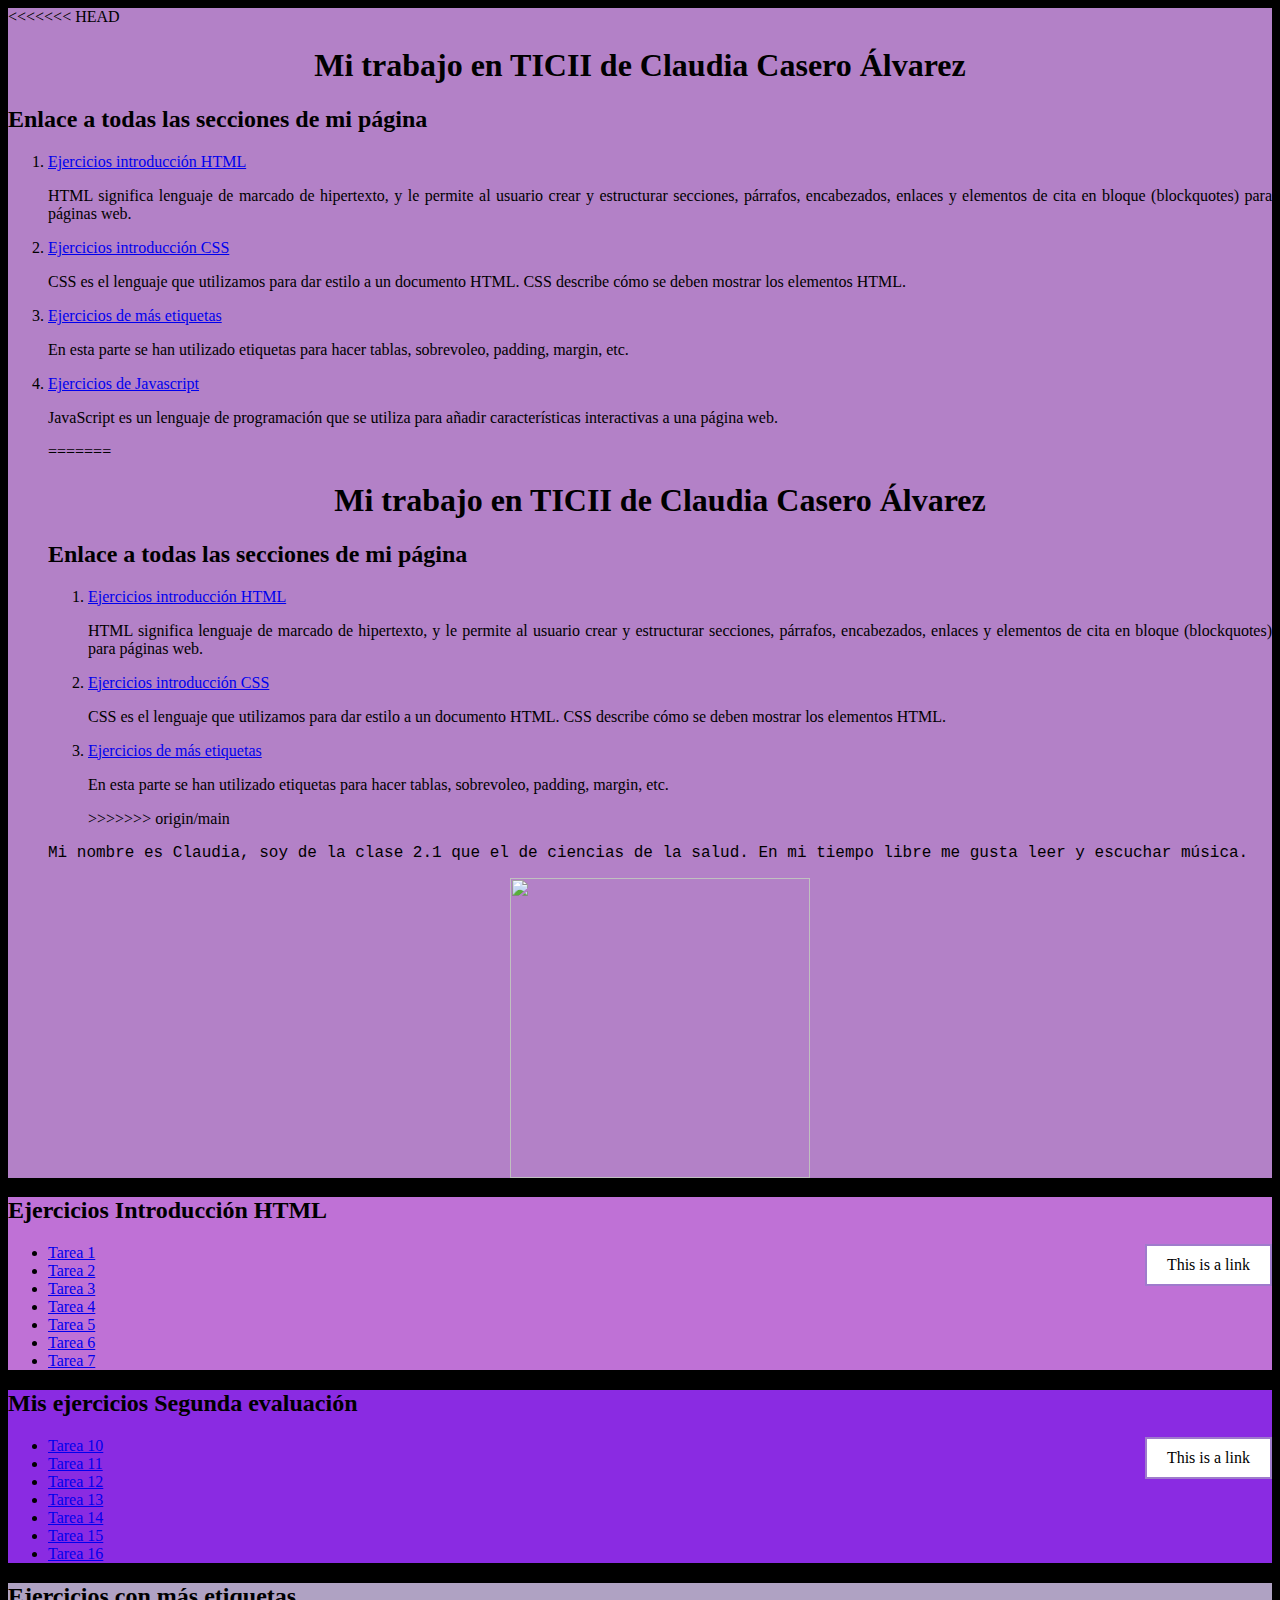
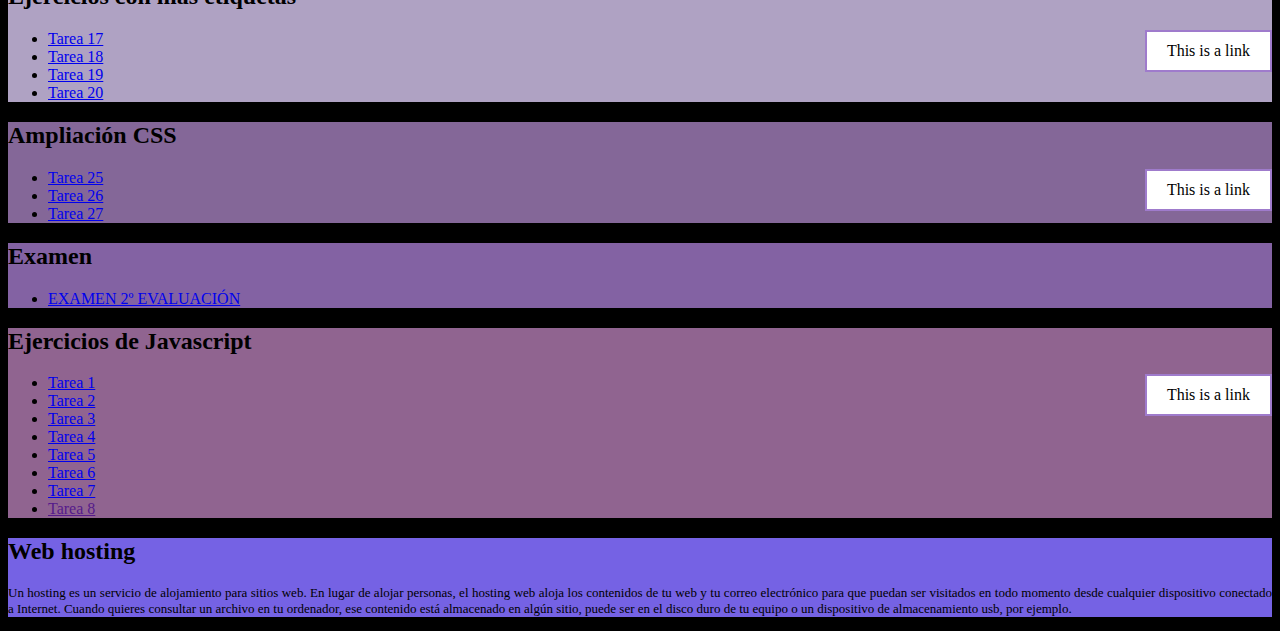
==== commit f15b5976: "Update index.html" ====
--- a/index.html
+++ b/index.html
@@ -10,19 +10,19 @@
 <body>
 <div id="intro">
 <<<<<<< HEAD
-<h1>Mi trabajo en TICII de Claudia Casero Álvarez </h1>
-  <h2>Enlace a todas las secciones de mi página</h2>
-  <ol>
-    <li><a href="#html">Ejercicios introducción HTML </li></a>
-    <p>HTML significa lenguaje de marcado de hipertexto, y le permite al usuario crear y estructurar secciones, párrafos, encabezados, enlaces y elementos de cita en bloque (blockquotes) para páginas web.
-
-</p>
-    <li><a href="#css"> Ejercicios introducción CSS </li></a>
-    <p>CSS es el lenguaje que utilizamos para dar estilo a un documento HTML. CSS describe cómo se deben mostrar los elementos HTML.</p>
-    <li><a href="#mas">Ejercicios de más etiquetas</li></a>
-    <p>En esta parte se han utilizado etiquetas para hacer tablas, sobrevoleo, padding, margin, etc.</p>
-    <li><a href="#script">Ejercicios de Javascript</li></a>
-    <p>JavaScript un lenguaje de programación que se utiliza para añadir características interactivas a una página web.</p>
+<h1>Mi trabajo en TICII de Claudia Casero Álvarez </h1>
+  <h2>Enlace a todas las secciones de mi página</h2>
+  <ol>
+    <li><a href="#html">Ejercicios introducción HTML </li></a>
+    <p>HTML significa lenguaje de marcado de hipertexto, y le permite al usuario crear y estructurar secciones, párrafos, encabezados, enlaces y elementos de cita en bloque (blockquotes) para páginas web.
+
+</p>
+    <li><a href="#css"> Ejercicios introducción CSS </li></a>
+    <p>CSS es el lenguaje que utilizamos para dar estilo a un documento HTML. CSS describe cómo se deben mostrar los elementos HTML.</p>
+    <li><a href="#mas">Ejercicios de más etiquetas</li></a>
+    <p>En esta parte se han utilizado etiquetas para hacer tablas, sobrevoleo, padding, margin, etc.</p>
+    <li><a href="#script">Ejercicios de Javascript</li></a>
+    <p>JavaScript es un lenguaje de programación que se utiliza para añadir características interactivas a una página web.</p>
 =======
 <h1>Mi trabajo en TICII de Claudia Casero Álvarez </h1>
   <h2>Enlace a todas las secciones de mi página</h2>
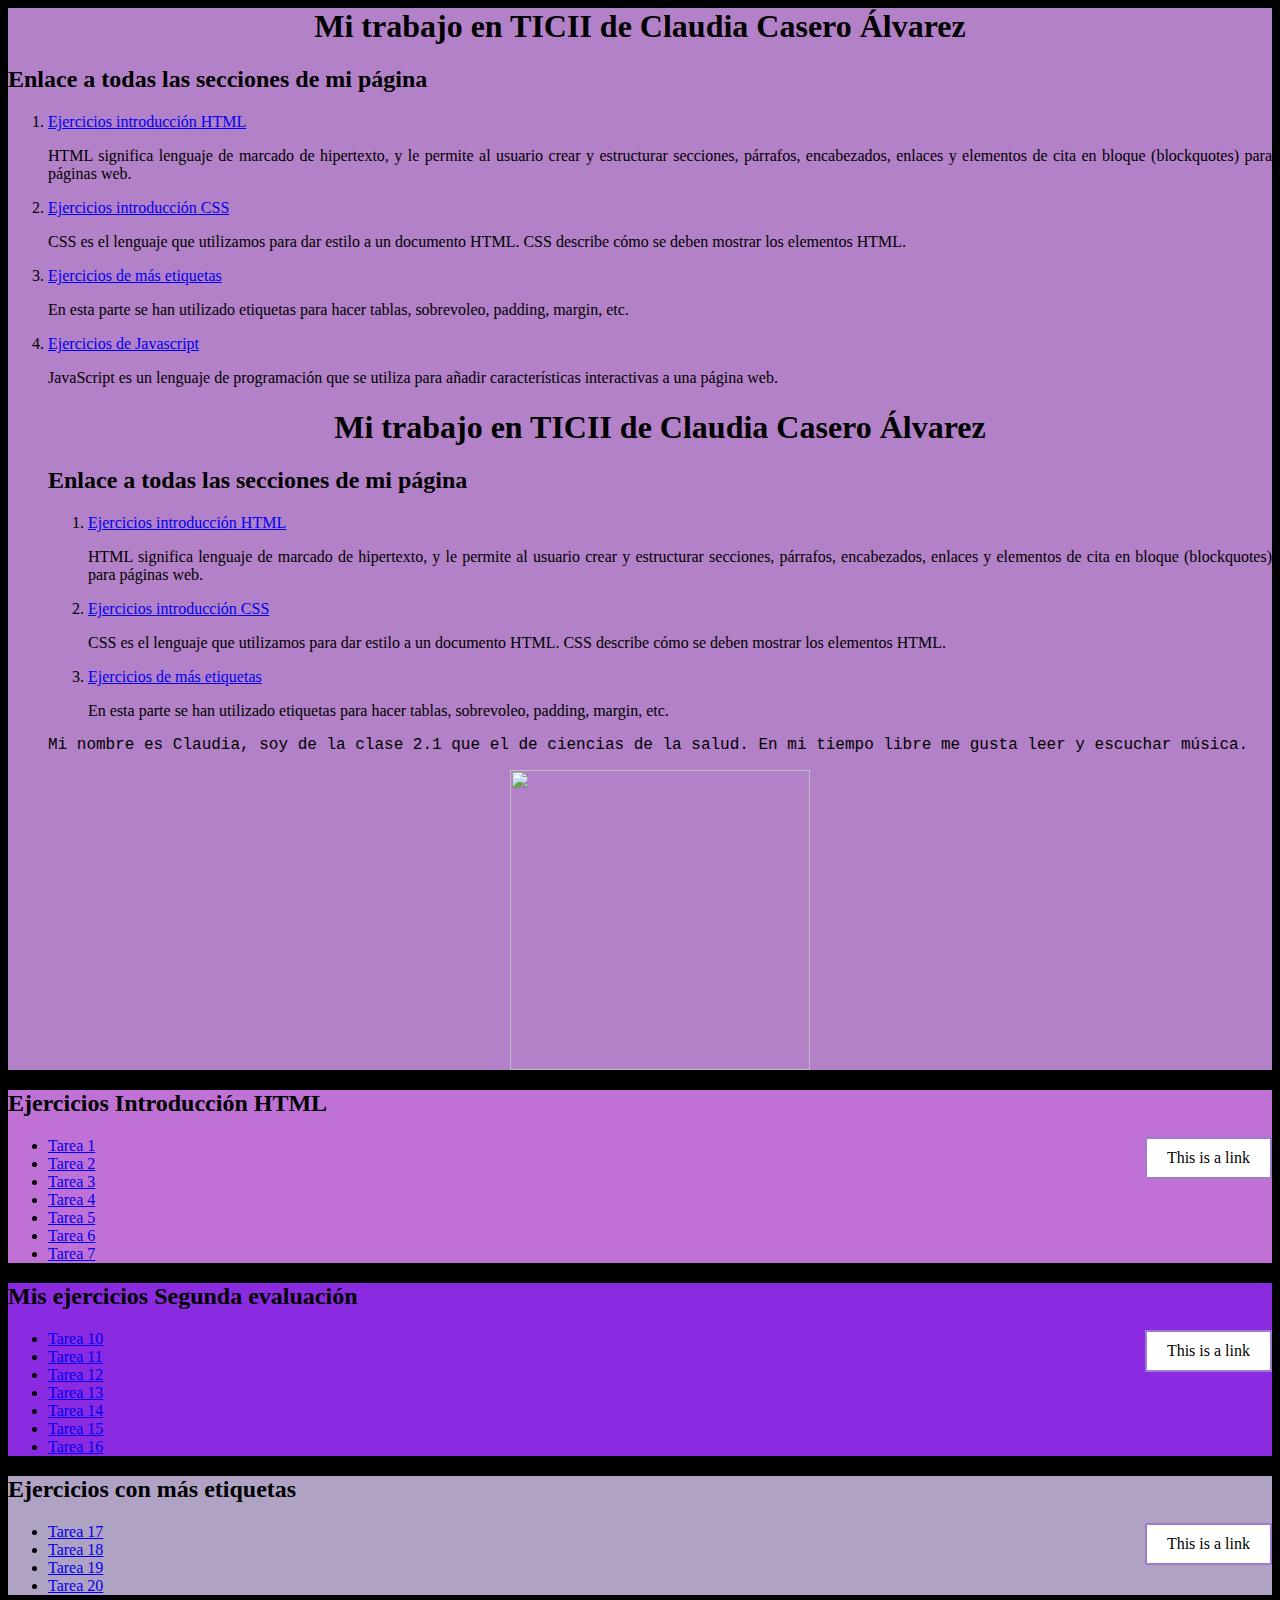
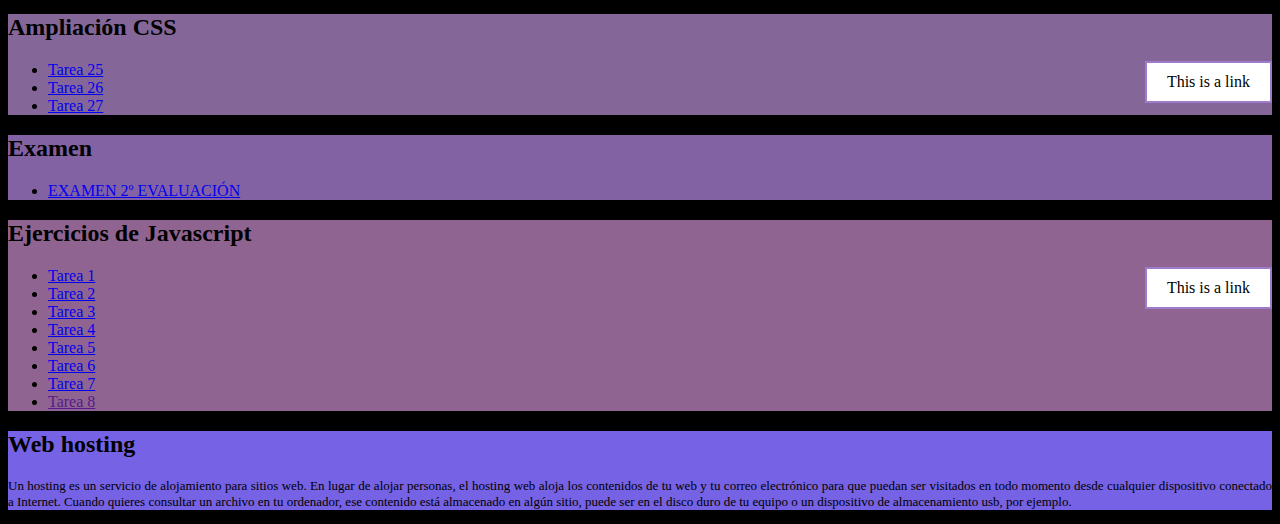
==== commit 55d352fa: "Update index.html" ====
--- a/index.html
+++ b/index.html
@@ -9,7 +9,7 @@
 
 <body>
 <div id="intro">
-<<<<<<< HEAD
+
 <h1>Mi trabajo en TICII de Claudia Casero Álvarez </h1>
   <h2>Enlace a todas las secciones de mi página</h2>
   <ol>
@@ -23,7 +23,7 @@
     <p>En esta parte se han utilizado etiquetas para hacer tablas, sobrevoleo, padding, margin, etc.</p>
     <li><a href="#script">Ejercicios de Javascript</li></a>
     <p>JavaScript es un lenguaje de programación que se utiliza para añadir características interactivas a una página web.</p>
-=======
+
 <h1>Mi trabajo en TICII de Claudia Casero Álvarez </h1>
   <h2>Enlace a todas las secciones de mi página</h2>
   <ol>
@@ -35,7 +35,7 @@
     <p>CSS es el lenguaje que utilizamos para dar estilo a un documento HTML. CSS describe cómo se deben mostrar los elementos HTML.</p>
     <li><a href="#mas">Ejercicios de más etiquetas</li></a>
     <p>En esta parte se han utilizado etiquetas para hacer tablas, sobrevoleo, padding, margin, etc.</p>
->>>>>>> origin/main
+
   </ol>
 <p id= "p1"> Mi nombre es Claudia, soy de la clase 2.1 que el de ciencias de la salud. En mi tiempo libre me gusta leer y 
 escuchar música. </p>
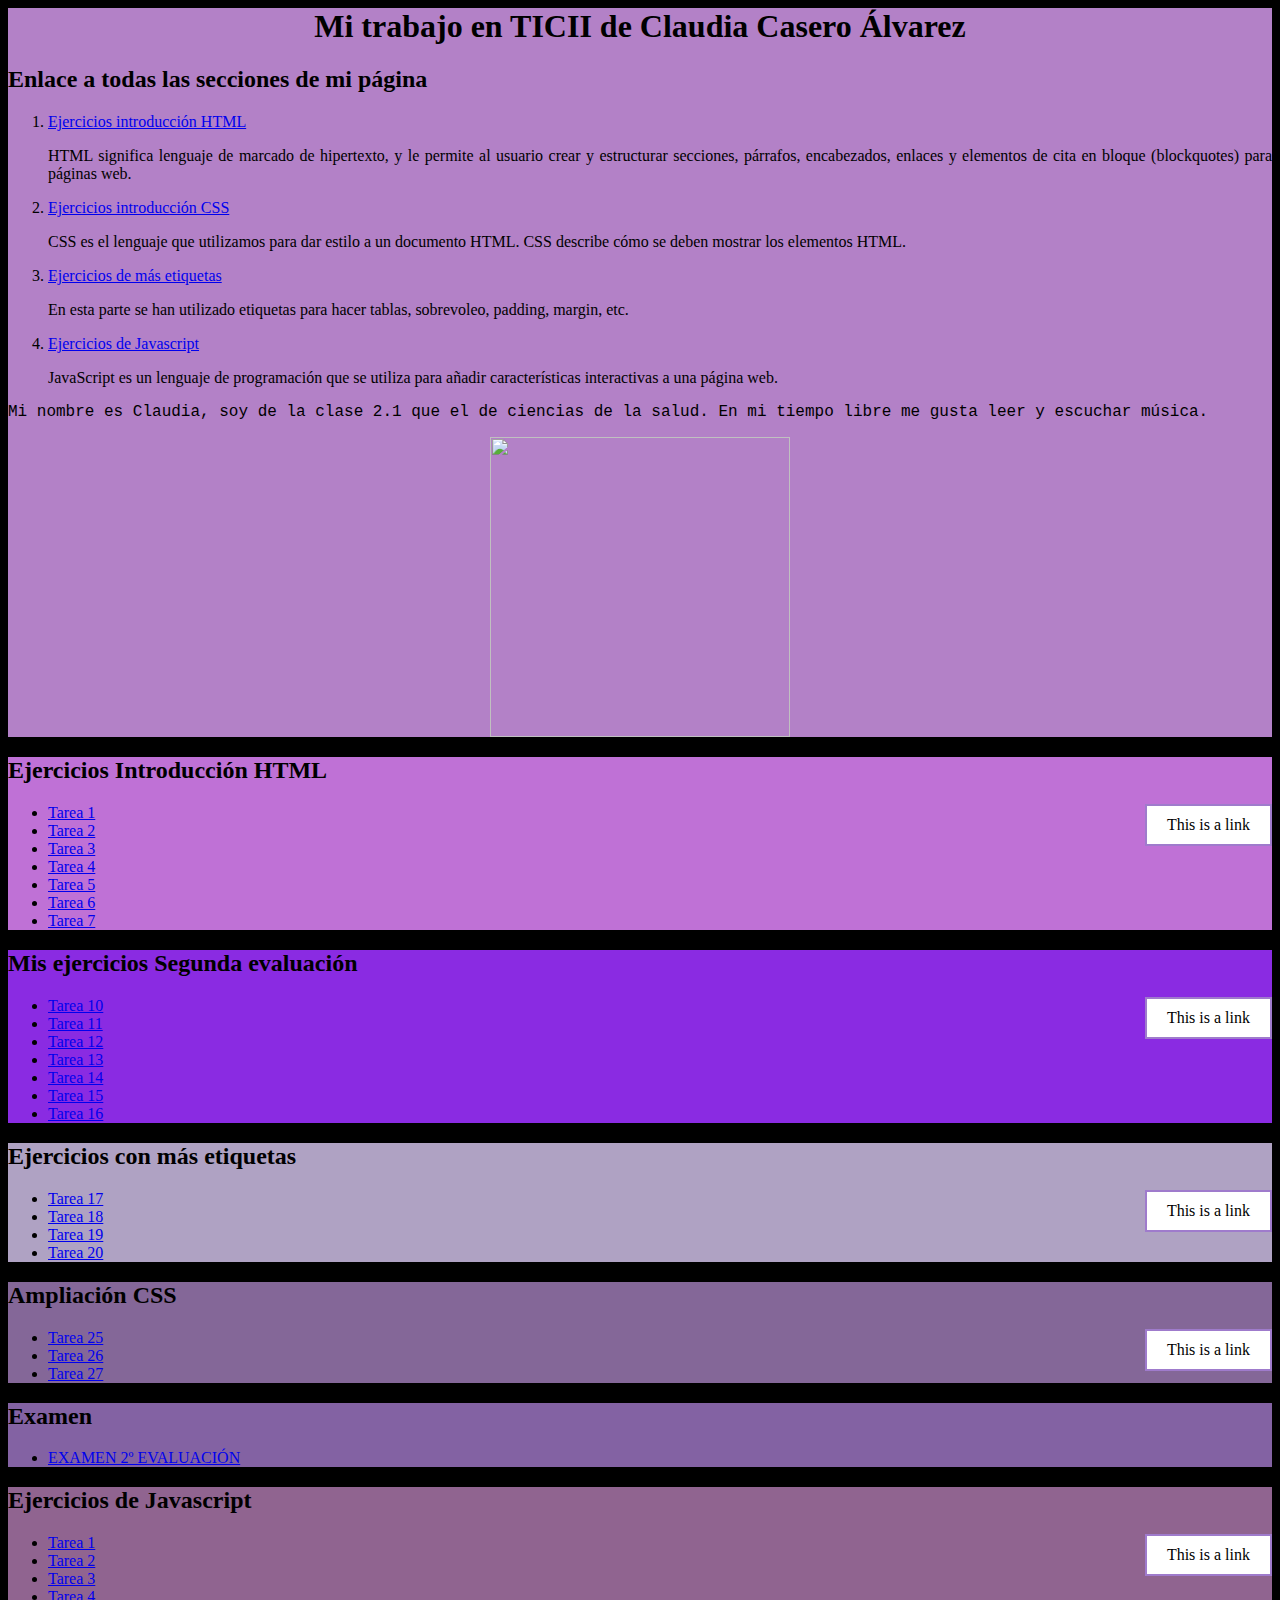
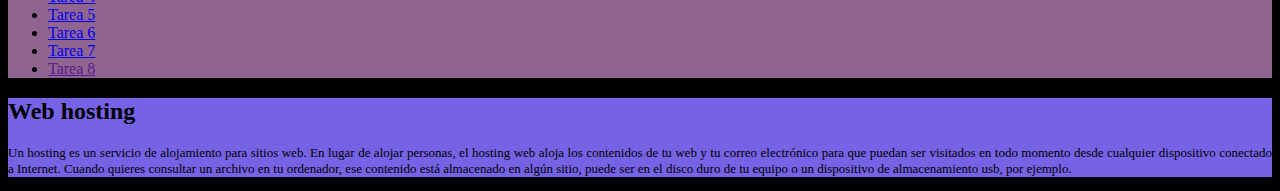
==== commit 5df16402: "Update index.html" ====
--- a/index.html
+++ b/index.html
@@ -23,18 +23,6 @@
     <p>En esta parte se han utilizado etiquetas para hacer tablas, sobrevoleo, padding, margin, etc.</p>
     <li><a href="#script">Ejercicios de Javascript</li></a>
     <p>JavaScript es un lenguaje de programación que se utiliza para añadir características interactivas a una página web.</p>
-
-<h1>Mi trabajo en TICII de Claudia Casero Álvarez </h1>
-  <h2>Enlace a todas las secciones de mi página</h2>
-  <ol>
-    <li><a href="#html">Ejercicios introducción HTML </li></a>
-    <p>HTML significa lenguaje de marcado de hipertexto, y le permite al usuario crear y estructurar secciones, párrafos, encabezados, enlaces y elementos de cita en bloque (blockquotes) para páginas web.
-
-</p>
-    <li><a href="#css"> Ejercicios introducción CSS </li></a>
-    <p>CSS es el lenguaje que utilizamos para dar estilo a un documento HTML. CSS describe cómo se deben mostrar los elementos HTML.</p>
-    <li><a href="#mas">Ejercicios de más etiquetas</li></a>
-    <p>En esta parte se han utilizado etiquetas para hacer tablas, sobrevoleo, padding, margin, etc.</p>
 
   </ol>
 <p id= "p1"> Mi nombre es Claudia, soy de la clase 2.1 que el de ciencias de la salud. En mi tiempo libre me gusta leer y 
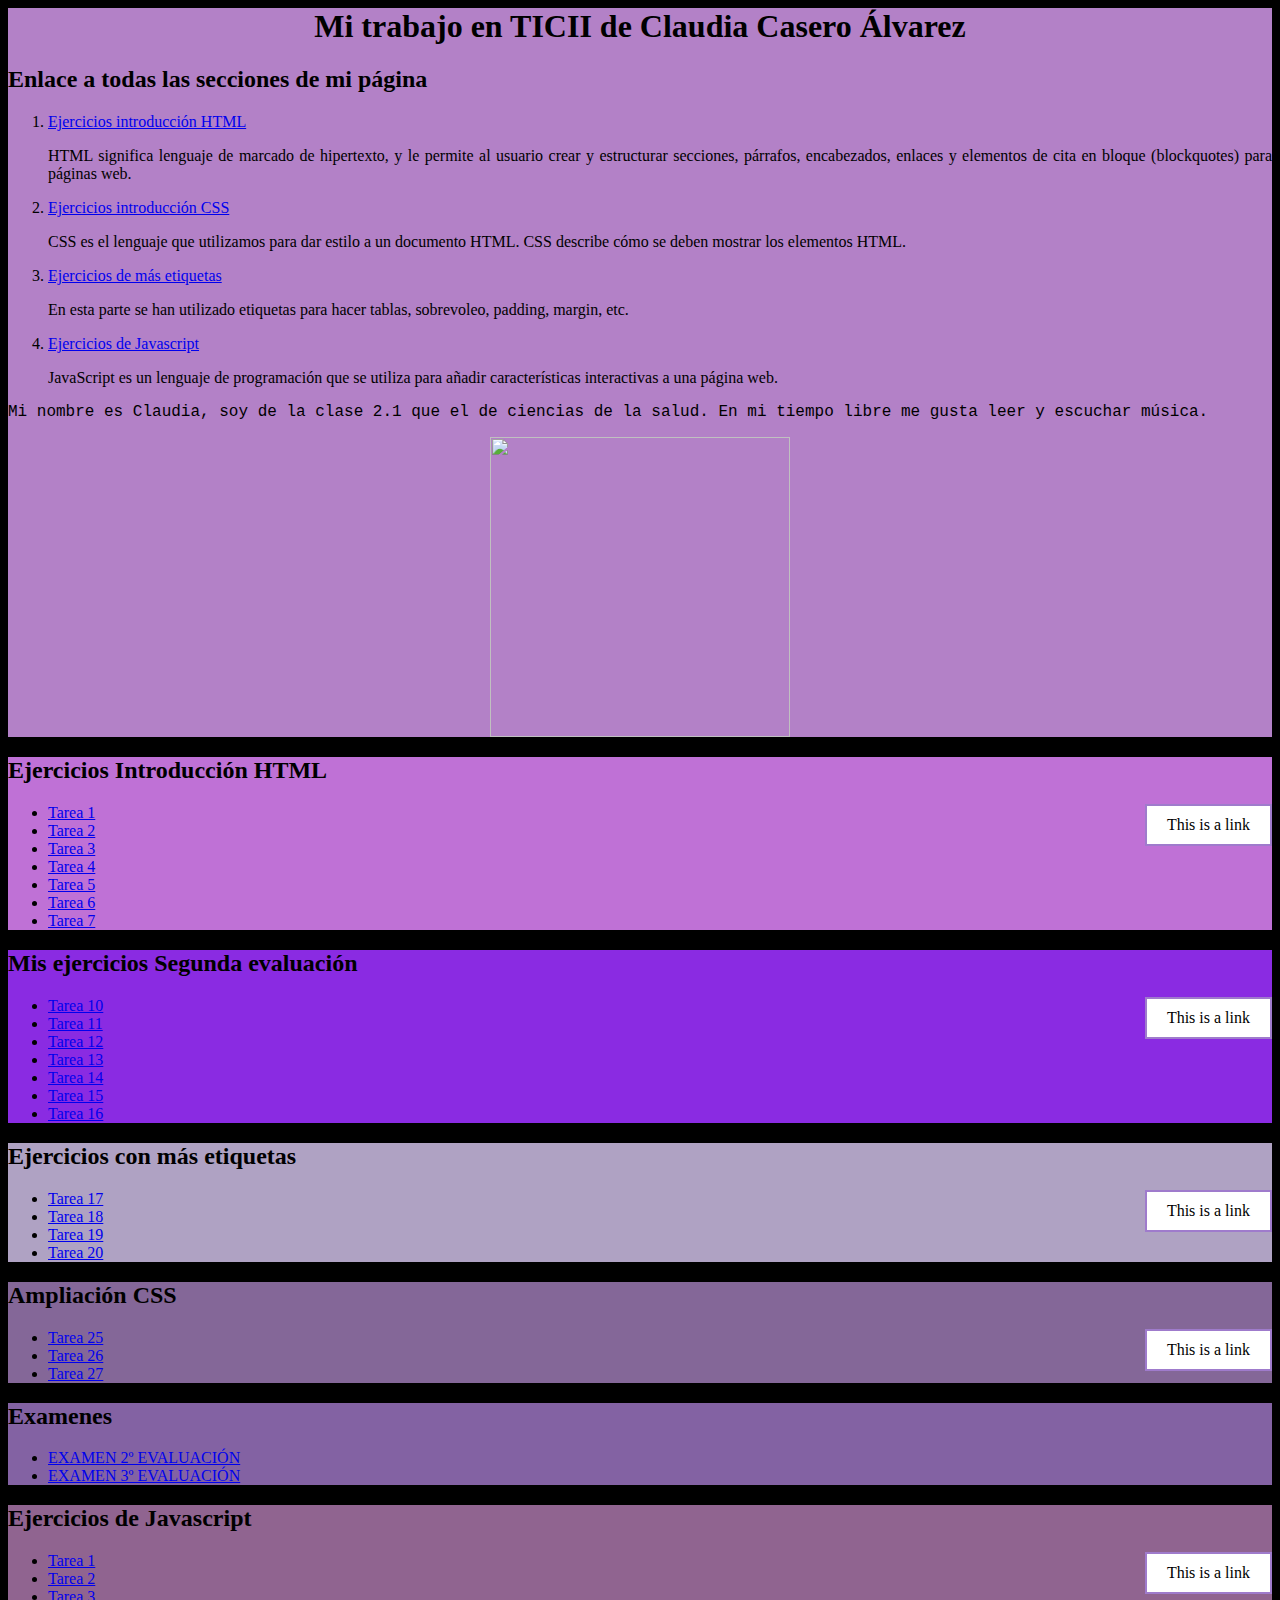
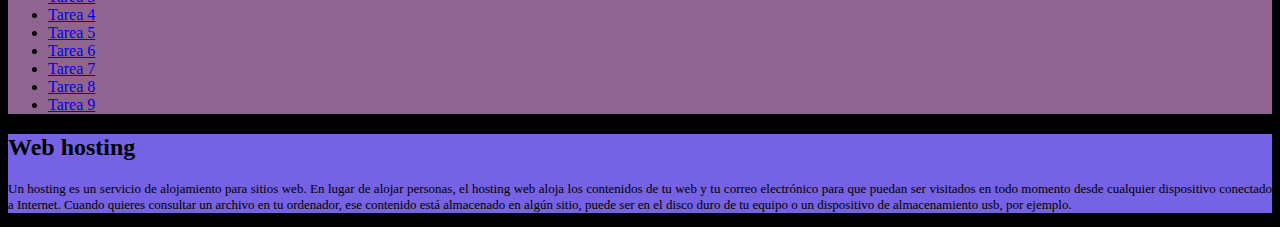
==== commit a3b68b3f: "funciona" ====
--- a/index.html
+++ b/index.html
@@ -79,10 +79,11 @@
     </ul>
     </div>
   <div id=no>
-    <h2> Examen </h2>
+    <h2> Examenes </h2>
     
     <ul>
-      <li id=link><a href="https://EXAMEN.claudiaticii.repl.co">EXAMEN 2º EVALUACIÓN</a></li>
+      <li id=link><a href="https://EXAMEN.claudiaticii.repl.co">EXAMEN 2º EVALUACIÓN</a></li>
+      <li><a href="https://examenfinal.claudiaticii.repl.co">EXAMEN 3º EVALUACIÓN</a></li>
       </div>
 
   <div id=script>
@@ -96,7 +97,8 @@
       <li><a href="https://js-ejerc05-cadenas-de-caracteres.claudiaticii.repl.co">Tarea 5</a></li>
       <li><a href="https://js-ejerc06-estructurascondicionales-1.claudiaticii.repl.co">Tarea 6</a></li>
       <li><a href="https://Ejercicio-07-Esrtuctura-condicional-else-if-y-uso-de-prompt.claudiaticii.repl.co">Tarea 7</a></li>
-      <li><a href="">Tarea 8</a></li>
+      <li><a href="https://ej-8.claudiaticii.repl.co">Tarea 8</a></li>
+      <li><a href="https://ej-9.claudiaticii.repl.co">Tarea 9</a></li>
   </div>
     </ul>
   </div>
